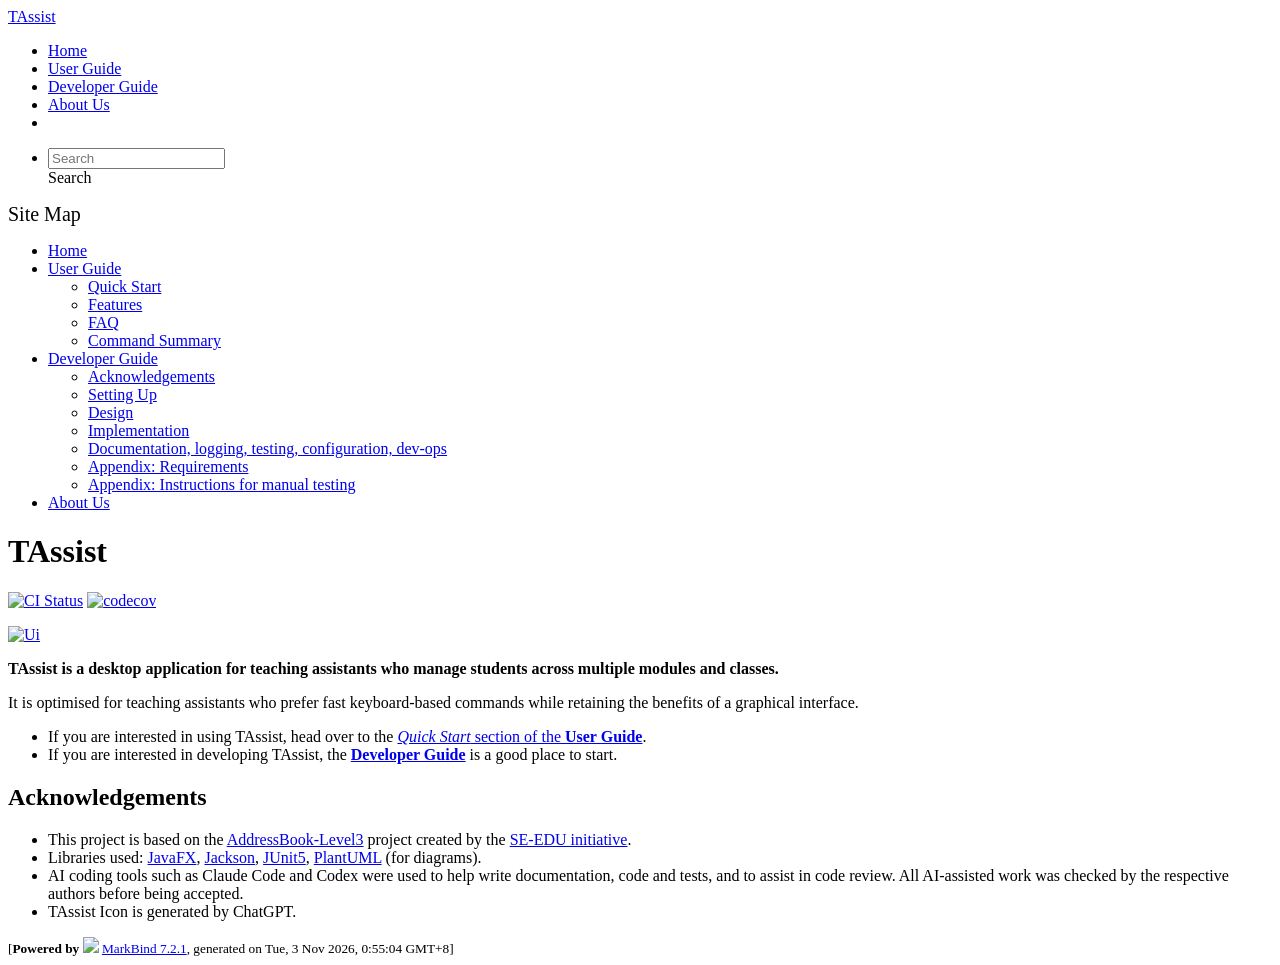
==== index.html @ a8a6c5e9 "deploy: d05c8b8fe67db46510d387902e78dcae1d3483de" ====
<!DOCTYPE html>
<html data-dark-mode="false" data-code-theme="light">
<head>
    <script src="/tp/markbind/js/theme-manager.js"></script>
    <meta charset="utf-8">
    <meta http-equiv="X-UA-Compatible" content="IE=edge">
    <meta name="generator" content="MarkBind 7.2.1">
    <meta name="viewport" content="width=device-width, initial-scale=1"><title>TAssist</title> <link rel="stylesheet" href="/tp/markbind/css/bootstrap.min.css"> <link rel="stylesheet" href="/tp/markbind/fontawesome/css/all.min.css"> <link rel="stylesheet" href="/tp/markbind/glyphicons/css/bootstrap-glyphicons.min.css">
    
    
    <link rel="stylesheet" id="markbind-highlight-light" href="/tp/markbind/css/codeblock-light.min.css">
    <link rel="stylesheet" id="markbind-highlight-dark" href="/tp/markbind/css/codeblock-dark.min.css">
    <script src="/tp/markbind/js/code-theme.js"></script><link rel="stylesheet" href="/tp/markbind/css/markbind.min.css"><link rel="stylesheet" href="/tp/plugins/markbind-plugin-anchors/markbind-plugin-anchors.css"><link rel="stylesheet" href="/tp/plugins/markbind-plugin-tree/markbind-plugin-tree.css">
    
  <link rel="stylesheet" href="/tp/stylesheets/main.css">
<link rel="icon" href="/tp/images/tassist-icon-32.png"></head>
<script>
  const baseUrl = '/tp'
</script>
<body 
   
  data-code-theme="light">
<div id="app"><!--[--><header sticky><div data-v-94b60ff6><nav class="navbar navbar-expand-md d-print-none navbar-dark bg-dark" data-v-94b60ff6><div class="container-fluid" data-v-94b60ff6><div class="navbar-left" data-v-94b60ff6><!--[--><a href="/tp/index.html" title="Home" class="navbar-brand">TAssist</a><!--]--></div><div class="navbar-default" data-v-94b60ff6><ul class="navbar-nav me-auto mt-2 mt-lg-0" data-v-94b60ff6><!--[--> <li><a href="/tp/index.html" class="nav-link">Home</a></li> <li><a href="/tp/UserGuide.html" class="nav-link">User Guide</a></li> <li><a href="/tp/DeveloperGuide.html" class="nav-link">Developer Guide</a></li> <li><a href="/tp/AboutUs.html" class="nav-link">About Us</a></li> <li><a href="https://github.com/AY2627S1-CS2103-F10-2/tp" target="_blank" class="nav-link"><span><span aria-hidden="true" class="fab fa-github"></span></span></a></li> <!--]--></ul></div><div class="navbar-right" data-v-94b60ff6><ul class="navbar-nav" data-v-94b60ff6><!--[--><li><form class="navbar-form"><div style="position:relative;" class="dropdown" data-v-103d5c4e><!--[--><input value="" data-bs-toggle="dropdown" type="text" class="form-control" placeholder="Search" autocomplete="off" data-v-103d5c4e><div class="form-control placeholder-div-hidden" data-v-103d5c4e>Search</div><!--]--><ul class="dropdown-menu search-dropdown-menu dropdown-menu-hidden dropdown-menu-end" data-v-103d5c4e><!--[--><!--]--></ul></div></form></li><!--]--></ul><!----></div></div></nav><div style="display:none;" class="lower-navbar-container" data-v-94b60ff6><!--[--><!----><!----><!--]--></div></div></header> <div id="flex-body"><nav id="site-nav" data-v-6b1b63d2><!--[--><div class="site-nav-top"><div class="fw-bold mb-2" style="font-size:1.25rem;">Site Map</div></div> <div class="nav-component slim-scroll"><div class="site-nav-root"><!--[--><ul class="site-nav-list site-nav-list-root" data-v-6b1b63d2><!--[--><li><div class="site-nav-default-list-item site-nav-list-item-0" onclick="handleSiteNavClick(this)"><a href="/tp/index.html">Home</a></div></li> <li><div class="site-nav-default-list-item site-nav-list-item-0" onclick="handleSiteNavClick(this)"><a href="/tp/UserGuide.html">User Guide</a> <div class="site-nav-dropdown-btn-container"><i class="site-nav-dropdown-btn-icon site-nav-rotate-icon" onclick="handleSiteNavClick(this.parentNode.parentNode, false); event.stopPropagation();"><span class="glyphicon glyphicon-menu-down" aria-hidden="true"></span></i></div></div><ul class="site-nav-dropdown-container site-nav-dropdown-container-open site-nav-list"><li><div class="site-nav-default-list-item site-nav-list-item-1" onclick="handleSiteNavClick(this)"><a href="/tp/UserGuide.html#quick-start">Quick Start</a></div></li> <li><div class="site-nav-default-list-item site-nav-list-item-1" onclick="handleSiteNavClick(this)"><a href="/tp/UserGuide.html#features">Features</a></div></li> <li><div class="site-nav-default-list-item site-nav-list-item-1" onclick="handleSiteNavClick(this)"><a href="/tp/UserGuide.html#faq">FAQ</a></div></li> <li><div class="site-nav-default-list-item site-nav-list-item-1" onclick="handleSiteNavClick(this)"><a href="/tp/UserGuide.html#command-summary">Command Summary</a></div></li></ul></li> <li><div class="site-nav-default-list-item site-nav-list-item-0" onclick="handleSiteNavClick(this)"><a href="/tp/DeveloperGuide.html">Developer Guide</a> <div class="site-nav-dropdown-btn-container"><i class="site-nav-dropdown-btn-icon site-nav-rotate-icon" onclick="handleSiteNavClick(this.parentNode.parentNode, false); event.stopPropagation();"><span class="glyphicon glyphicon-menu-down" aria-hidden="true"></span></i></div></div><ul class="site-nav-dropdown-container site-nav-dropdown-container-open site-nav-list"><li><div class="site-nav-default-list-item site-nav-list-item-1" onclick="handleSiteNavClick(this)"><a href="/tp/DeveloperGuide.html#acknowledgements">Acknowledgements</a></div></li> <li><div class="site-nav-default-list-item site-nav-list-item-1" onclick="handleSiteNavClick(this)"><a href="/tp/DeveloperGuide.html#setting-up-getting-started">Setting Up</a></div></li> <li><div class="site-nav-default-list-item site-nav-list-item-1" onclick="handleSiteNavClick(this)"><a href="/tp/DeveloperGuide.html#design">Design</a></div></li> <li><div class="site-nav-default-list-item site-nav-list-item-1" onclick="handleSiteNavClick(this)"><a href="/tp/DeveloperGuide.html#implementation">Implementation</a></div></li> <li><div class="site-nav-default-list-item site-nav-list-item-1" onclick="handleSiteNavClick(this)"><a href="/tp/DeveloperGuide.html#documentation-logging-testing-configuration-dev-ops">Documentation, logging, testing, configuration, dev-ops</a></div></li> <li><div class="site-nav-default-list-item site-nav-list-item-1" onclick="handleSiteNavClick(this)"><a href="/tp/DeveloperGuide.html#appendix-requirements">Appendix: Requirements</a></div></li> <li><div class="site-nav-default-list-item site-nav-list-item-1" onclick="handleSiteNavClick(this)"><a href="/tp/DeveloperGuide.html#appendix-instructions-for-manual-testing">Appendix: Instructions for manual testing</a></div></li></ul></li> <li><div class="site-nav-default-list-item site-nav-list-item-0" onclick="handleSiteNavClick(this)"><a href="/tp/AboutUs.html">About Us</a></div></li><!--]--><!--v-if--></ul><!--]--></div></div><!--]--><!--v-if--></nav> <div id="content-wrapper"><h1 id="tassist">TAssist<a class="fa fa-anchor" href="#tassist" onclick="event.stopPropagation()"></a></h1> <p><a href="https://github.com/AY2627S1-CS2103-F10-2/tp/actions/workflows/gradle.yml"><img src="https://github.com/AY2627S1-CS2103-F10-2/tp/actions/workflows/gradle.yml/badge.svg" alt="CI Status" class="img-fluid"></a> <a href="https://codecov.io/gh/AY2627S1-CS2103-F10-2/tp"><img src="https://codecov.io/gh/AY2627S1-CS2103-F10-2/tp/branch/master/graph/badge.svg" alt="codecov" class="img-fluid"></a></p> <p><a href="/tp/images/Ui.png" target="_self"><img src="/tp/images/Ui.png" alt="Ui" class="img-fluid"></a></p> <p><strong>TAssist is a desktop application for teaching assistants who manage students across multiple modules and classes.</strong></p> <p>It is optimised for teaching assistants who prefer fast keyboard-based commands while retaining the benefits of a graphical interface.</p> <ul><li>If you are interested in using TAssist, head over to the <a href="/tp/UserGuide.html#quick-start"><em>Quick Start</em> section of the <strong>User Guide</strong></a>.</li> <li>If you are interested in developing TAssist, the <a href="/tp/DeveloperGuide.html"><strong>Developer Guide</strong></a> is a good place to start.</li></ul> <h2 id="acknowledgements">Acknowledgements<a class="fa fa-anchor" href="#acknowledgements" onclick="event.stopPropagation()"></a></h2> <ul><li>This project is based on the <a href="https://github.com/NUS-CS2103-AY2627-S1/tp">AddressBook-Level3</a> project created by the <a href="https://se-education.org">SE-EDU initiative</a>.</li> <li>Libraries used: <a href="https://openjfx.io/">JavaFX</a>, <a href="https://github.com/fasterxml/jackson">Jackson</a>, <a href="https://junit.org/">JUnit5</a>, <a href="https://plantuml.com/">PlantUML</a> (for diagrams).</li> <li>AI coding tools such as Claude Code and Codex were used to help write documentation, code and tests, and to assist in code review. All AI-assisted work was checked by the respective authors before being accepted.</li> <li>TAssist Icon is generated by ChatGPT.</li></ul></div> <nav id="page-nav" data-v-6b1b63d2><!--[--><div class="nav-component slim-scroll"></div><!--]--><!--v-if--></nav> <div class="scroll-top-button fa-lg d-print-none" style="display:none;bottom:2%;right:2%;position:fixed;" aria-hidden="true"><!--[--><i class="fas fa-arrow-circle-up"></i><!--]--></div></div> <footer><div class="text-center"><small>[<span><strong>Powered by</strong></span> <img src="https://markbind.org/favicon.ico" width="30"> <a href="https://markbind.org/">MarkBind 7.2.1</a>, generated on Tue, 3 Nov 2026, 0:55:04 GMT+8]</small></div></footer><!--]--></div>
</body><script src="/tp/markbind/js/bootstrap-utility.min.js"></script>
<script src="/tp/markbind/js/polyfill.min.js"></script>
<script src="/tp/markbind/js/vue.global.prod.min.js"></script>
<script src="/tp/markbind/js/markbind.min.js"></script>
<script src="index.page-vue-render.js"></script>
<script>
  MarkBind.setupWithSearch()
</script>
</html>
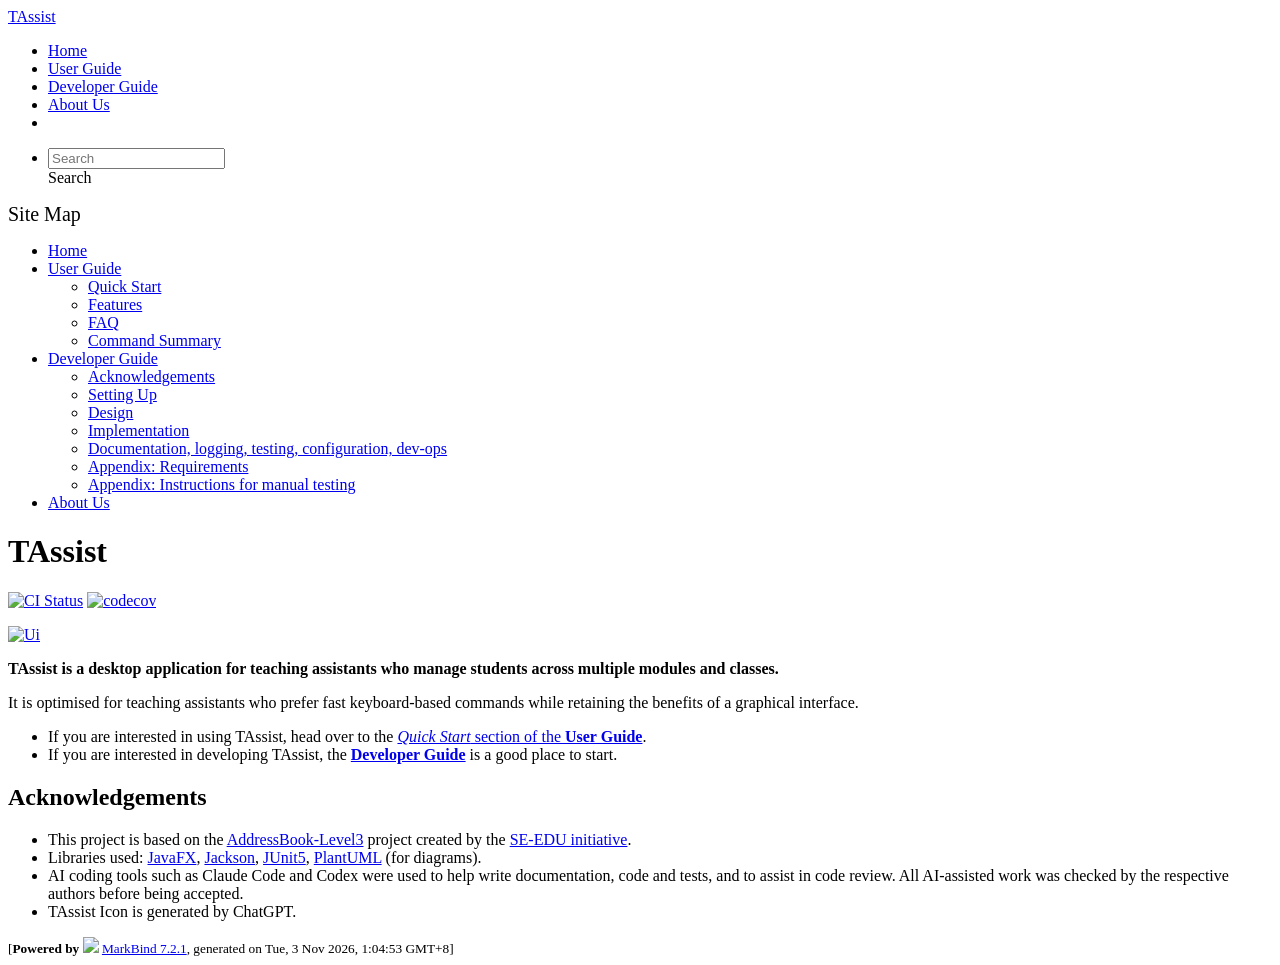
==== commit dacf98b6: "deploy: 1bea2f5e3fdd7c5f6c19282a946abce876b1509f" ====
--- a/index.html
+++ b/index.html
@@ -20,7 +20,7 @@
 <body 
    
   data-code-theme="light">
-<div id="app"><!--[--><header sticky><div data-v-94b60ff6><nav class="navbar navbar-expand-md d-print-none navbar-dark bg-dark" data-v-94b60ff6><div class="container-fluid" data-v-94b60ff6><div class="navbar-left" data-v-94b60ff6><!--[--><a href="/tp/index.html" title="Home" class="navbar-brand">TAssist</a><!--]--></div><div class="navbar-default" data-v-94b60ff6><ul class="navbar-nav me-auto mt-2 mt-lg-0" data-v-94b60ff6><!--[--> <li><a href="/tp/index.html" class="nav-link">Home</a></li> <li><a href="/tp/UserGuide.html" class="nav-link">User Guide</a></li> <li><a href="/tp/DeveloperGuide.html" class="nav-link">Developer Guide</a></li> <li><a href="/tp/AboutUs.html" class="nav-link">About Us</a></li> <li><a href="https://github.com/AY2627S1-CS2103-F10-2/tp" target="_blank" class="nav-link"><span><span aria-hidden="true" class="fab fa-github"></span></span></a></li> <!--]--></ul></div><div class="navbar-right" data-v-94b60ff6><ul class="navbar-nav" data-v-94b60ff6><!--[--><li><form class="navbar-form"><div style="position:relative;" class="dropdown" data-v-103d5c4e><!--[--><input value="" data-bs-toggle="dropdown" type="text" class="form-control" placeholder="Search" autocomplete="off" data-v-103d5c4e><div class="form-control placeholder-div-hidden" data-v-103d5c4e>Search</div><!--]--><ul class="dropdown-menu search-dropdown-menu dropdown-menu-hidden dropdown-menu-end" data-v-103d5c4e><!--[--><!--]--></ul></div></form></li><!--]--></ul><!----></div></div></nav><div style="display:none;" class="lower-navbar-container" data-v-94b60ff6><!--[--><!----><!----><!--]--></div></div></header> <div id="flex-body"><nav id="site-nav" data-v-6b1b63d2><!--[--><div class="site-nav-top"><div class="fw-bold mb-2" style="font-size:1.25rem;">Site Map</div></div> <div class="nav-component slim-scroll"><div class="site-nav-root"><!--[--><ul class="site-nav-list site-nav-list-root" data-v-6b1b63d2><!--[--><li><div class="site-nav-default-list-item site-nav-list-item-0" onclick="handleSiteNavClick(this)"><a href="/tp/index.html">Home</a></div></li> <li><div class="site-nav-default-list-item site-nav-list-item-0" onclick="handleSiteNavClick(this)"><a href="/tp/UserGuide.html">User Guide</a> <div class="site-nav-dropdown-btn-container"><i class="site-nav-dropdown-btn-icon site-nav-rotate-icon" onclick="handleSiteNavClick(this.parentNode.parentNode, false); event.stopPropagation();"><span class="glyphicon glyphicon-menu-down" aria-hidden="true"></span></i></div></div><ul class="site-nav-dropdown-container site-nav-dropdown-container-open site-nav-list"><li><div class="site-nav-default-list-item site-nav-list-item-1" onclick="handleSiteNavClick(this)"><a href="/tp/UserGuide.html#quick-start">Quick Start</a></div></li> <li><div class="site-nav-default-list-item site-nav-list-item-1" onclick="handleSiteNavClick(this)"><a href="/tp/UserGuide.html#features">Features</a></div></li> <li><div class="site-nav-default-list-item site-nav-list-item-1" onclick="handleSiteNavClick(this)"><a href="/tp/UserGuide.html#faq">FAQ</a></div></li> <li><div class="site-nav-default-list-item site-nav-list-item-1" onclick="handleSiteNavClick(this)"><a href="/tp/UserGuide.html#command-summary">Command Summary</a></div></li></ul></li> <li><div class="site-nav-default-list-item site-nav-list-item-0" onclick="handleSiteNavClick(this)"><a href="/tp/DeveloperGuide.html">Developer Guide</a> <div class="site-nav-dropdown-btn-container"><i class="site-nav-dropdown-btn-icon site-nav-rotate-icon" onclick="handleSiteNavClick(this.parentNode.parentNode, false); event.stopPropagation();"><span class="glyphicon glyphicon-menu-down" aria-hidden="true"></span></i></div></div><ul class="site-nav-dropdown-container site-nav-dropdown-container-open site-nav-list"><li><div class="site-nav-default-list-item site-nav-list-item-1" onclick="handleSiteNavClick(this)"><a href="/tp/DeveloperGuide.html#acknowledgements">Acknowledgements</a></div></li> <li><div class="site-nav-default-list-item site-nav-list-item-1" onclick="handleSiteNavClick(this)"><a href="/tp/DeveloperGuide.html#setting-up-getting-started">Setting Up</a></div></li> <li><div class="site-nav-default-list-item site-nav-list-item-1" onclick="handleSiteNavClick(this)"><a href="/tp/DeveloperGuide.html#design">Design</a></div></li> <li><div class="site-nav-default-list-item site-nav-list-item-1" onclick="handleSiteNavClick(this)"><a href="/tp/DeveloperGuide.html#implementation">Implementation</a></div></li> <li><div class="site-nav-default-list-item site-nav-list-item-1" onclick="handleSiteNavClick(this)"><a href="/tp/DeveloperGuide.html#documentation-logging-testing-configuration-dev-ops">Documentation, logging, testing, configuration, dev-ops</a></div></li> <li><div class="site-nav-default-list-item site-nav-list-item-1" onclick="handleSiteNavClick(this)"><a href="/tp/DeveloperGuide.html#appendix-requirements">Appendix: Requirements</a></div></li> <li><div class="site-nav-default-list-item site-nav-list-item-1" onclick="handleSiteNavClick(this)"><a href="/tp/DeveloperGuide.html#appendix-instructions-for-manual-testing">Appendix: Instructions for manual testing</a></div></li></ul></li> <li><div class="site-nav-default-list-item site-nav-list-item-0" onclick="handleSiteNavClick(this)"><a href="/tp/AboutUs.html">About Us</a></div></li><!--]--><!--v-if--></ul><!--]--></div></div><!--]--><!--v-if--></nav> <div id="content-wrapper"><h1 id="tassist">TAssist<a class="fa fa-anchor" href="#tassist" onclick="event.stopPropagation()"></a></h1> <p><a href="https://github.com/AY2627S1-CS2103-F10-2/tp/actions/workflows/gradle.yml"><img src="https://github.com/AY2627S1-CS2103-F10-2/tp/actions/workflows/gradle.yml/badge.svg" alt="CI Status" class="img-fluid"></a> <a href="https://codecov.io/gh/AY2627S1-CS2103-F10-2/tp"><img src="https://codecov.io/gh/AY2627S1-CS2103-F10-2/tp/branch/master/graph/badge.svg" alt="codecov" class="img-fluid"></a></p> <p><a href="/tp/images/Ui.png" target="_self"><img src="/tp/images/Ui.png" alt="Ui" class="img-fluid"></a></p> <p><strong>TAssist is a desktop application for teaching assistants who manage students across multiple modules and classes.</strong></p> <p>It is optimised for teaching assistants who prefer fast keyboard-based commands while retaining the benefits of a graphical interface.</p> <ul><li>If you are interested in using TAssist, head over to the <a href="/tp/UserGuide.html#quick-start"><em>Quick Start</em> section of the <strong>User Guide</strong></a>.</li> <li>If you are interested in developing TAssist, the <a href="/tp/DeveloperGuide.html"><strong>Developer Guide</strong></a> is a good place to start.</li></ul> <h2 id="acknowledgements">Acknowledgements<a class="fa fa-anchor" href="#acknowledgements" onclick="event.stopPropagation()"></a></h2> <ul><li>This project is based on the <a href="https://github.com/NUS-CS2103-AY2627-S1/tp">AddressBook-Level3</a> project created by the <a href="https://se-education.org">SE-EDU initiative</a>.</li> <li>Libraries used: <a href="https://openjfx.io/">JavaFX</a>, <a href="https://github.com/fasterxml/jackson">Jackson</a>, <a href="https://junit.org/">JUnit5</a>, <a href="https://plantuml.com/">PlantUML</a> (for diagrams).</li> <li>AI coding tools such as Claude Code and Codex were used to help write documentation, code and tests, and to assist in code review. All AI-assisted work was checked by the respective authors before being accepted.</li> <li>TAssist Icon is generated by ChatGPT.</li></ul></div> <nav id="page-nav" data-v-6b1b63d2><!--[--><div class="nav-component slim-scroll"></div><!--]--><!--v-if--></nav> <div class="scroll-top-button fa-lg d-print-none" style="display:none;bottom:2%;right:2%;position:fixed;" aria-hidden="true"><!--[--><i class="fas fa-arrow-circle-up"></i><!--]--></div></div> <footer><div class="text-center"><small>[<span><strong>Powered by</strong></span> <img src="https://markbind.org/favicon.ico" width="30"> <a href="https://markbind.org/">MarkBind 7.2.1</a>, generated on Tue, 3 Nov 2026, 0:55:04 GMT+8]</small></div></footer><!--]--></div>
+<div id="app"><!--[--><header sticky><div data-v-94b60ff6><nav class="navbar navbar-expand-md d-print-none navbar-dark bg-dark" data-v-94b60ff6><div class="container-fluid" data-v-94b60ff6><div class="navbar-left" data-v-94b60ff6><!--[--><a href="/tp/index.html" title="Home" class="navbar-brand">TAssist</a><!--]--></div><div class="navbar-default" data-v-94b60ff6><ul class="navbar-nav me-auto mt-2 mt-lg-0" data-v-94b60ff6><!--[--> <li><a href="/tp/index.html" class="nav-link">Home</a></li> <li><a href="/tp/UserGuide.html" class="nav-link">User Guide</a></li> <li><a href="/tp/DeveloperGuide.html" class="nav-link">Developer Guide</a></li> <li><a href="/tp/AboutUs.html" class="nav-link">About Us</a></li> <li><a href="https://github.com/AY2627S1-CS2103-F10-2/tp" target="_blank" class="nav-link"><span><span aria-hidden="true" class="fab fa-github"></span></span></a></li> <!--]--></ul></div><div class="navbar-right" data-v-94b60ff6><ul class="navbar-nav" data-v-94b60ff6><!--[--><li><form class="navbar-form"><div style="position:relative;" class="dropdown" data-v-103d5c4e><!--[--><input value="" data-bs-toggle="dropdown" type="text" class="form-control" placeholder="Search" autocomplete="off" data-v-103d5c4e><div class="form-control placeholder-div-hidden" data-v-103d5c4e>Search</div><!--]--><ul class="dropdown-menu search-dropdown-menu dropdown-menu-hidden dropdown-menu-end" data-v-103d5c4e><!--[--><!--]--></ul></div></form></li><!--]--></ul><!----></div></div></nav><div style="display:none;" class="lower-navbar-container" data-v-94b60ff6><!--[--><!----><!----><!--]--></div></div></header> <div id="flex-body"><nav id="site-nav" data-v-6b1b63d2><!--[--><div class="site-nav-top"><div class="fw-bold mb-2" style="font-size:1.25rem;">Site Map</div></div> <div class="nav-component slim-scroll"><div class="site-nav-root"><!--[--><ul class="site-nav-list site-nav-list-root" data-v-6b1b63d2><!--[--><li><div class="site-nav-default-list-item site-nav-list-item-0" onclick="handleSiteNavClick(this)"><a href="/tp/index.html">Home</a></div></li> <li><div class="site-nav-default-list-item site-nav-list-item-0" onclick="handleSiteNavClick(this)"><a href="/tp/UserGuide.html">User Guide</a> <div class="site-nav-dropdown-btn-container"><i class="site-nav-dropdown-btn-icon site-nav-rotate-icon" onclick="handleSiteNavClick(this.parentNode.parentNode, false); event.stopPropagation();"><span class="glyphicon glyphicon-menu-down" aria-hidden="true"></span></i></div></div><ul class="site-nav-dropdown-container site-nav-dropdown-container-open site-nav-list"><li><div class="site-nav-default-list-item site-nav-list-item-1" onclick="handleSiteNavClick(this)"><a href="/tp/UserGuide.html#quick-start">Quick Start</a></div></li> <li><div class="site-nav-default-list-item site-nav-list-item-1" onclick="handleSiteNavClick(this)"><a href="/tp/UserGuide.html#features">Features</a></div></li> <li><div class="site-nav-default-list-item site-nav-list-item-1" onclick="handleSiteNavClick(this)"><a href="/tp/UserGuide.html#faq">FAQ</a></div></li> <li><div class="site-nav-default-list-item site-nav-list-item-1" onclick="handleSiteNavClick(this)"><a href="/tp/UserGuide.html#command-summary">Command Summary</a></div></li></ul></li> <li><div class="site-nav-default-list-item site-nav-list-item-0" onclick="handleSiteNavClick(this)"><a href="/tp/DeveloperGuide.html">Developer Guide</a> <div class="site-nav-dropdown-btn-container"><i class="site-nav-dropdown-btn-icon site-nav-rotate-icon" onclick="handleSiteNavClick(this.parentNode.parentNode, false); event.stopPropagation();"><span class="glyphicon glyphicon-menu-down" aria-hidden="true"></span></i></div></div><ul class="site-nav-dropdown-container site-nav-dropdown-container-open site-nav-list"><li><div class="site-nav-default-list-item site-nav-list-item-1" onclick="handleSiteNavClick(this)"><a href="/tp/DeveloperGuide.html#acknowledgements">Acknowledgements</a></div></li> <li><div class="site-nav-default-list-item site-nav-list-item-1" onclick="handleSiteNavClick(this)"><a href="/tp/DeveloperGuide.html#setting-up-getting-started">Setting Up</a></div></li> <li><div class="site-nav-default-list-item site-nav-list-item-1" onclick="handleSiteNavClick(this)"><a href="/tp/DeveloperGuide.html#design">Design</a></div></li> <li><div class="site-nav-default-list-item site-nav-list-item-1" onclick="handleSiteNavClick(this)"><a href="/tp/DeveloperGuide.html#implementation">Implementation</a></div></li> <li><div class="site-nav-default-list-item site-nav-list-item-1" onclick="handleSiteNavClick(this)"><a href="/tp/DeveloperGuide.html#documentation-logging-testing-configuration-dev-ops">Documentation, logging, testing, configuration, dev-ops</a></div></li> <li><div class="site-nav-default-list-item site-nav-list-item-1" onclick="handleSiteNavClick(this)"><a href="/tp/DeveloperGuide.html#appendix-requirements">Appendix: Requirements</a></div></li> <li><div class="site-nav-default-list-item site-nav-list-item-1" onclick="handleSiteNavClick(this)"><a href="/tp/DeveloperGuide.html#appendix-instructions-for-manual-testing">Appendix: Instructions for manual testing</a></div></li></ul></li> <li><div class="site-nav-default-list-item site-nav-list-item-0" onclick="handleSiteNavClick(this)"><a href="/tp/AboutUs.html">About Us</a></div></li><!--]--><!--v-if--></ul><!--]--></div></div><!--]--><!--v-if--></nav> <div id="content-wrapper"><h1 id="tassist">TAssist<a class="fa fa-anchor" href="#tassist" onclick="event.stopPropagation()"></a></h1> <p><a href="https://github.com/AY2627S1-CS2103-F10-2/tp/actions/workflows/gradle.yml"><img src="https://github.com/AY2627S1-CS2103-F10-2/tp/actions/workflows/gradle.yml/badge.svg" alt="CI Status" class="img-fluid"></a> <a href="https://codecov.io/gh/AY2627S1-CS2103-F10-2/tp"><img src="https://codecov.io/gh/AY2627S1-CS2103-F10-2/tp/branch/master/graph/badge.svg" alt="codecov" class="img-fluid"></a></p> <p><a href="/tp/images/Ui.png" target="_self"><img src="/tp/images/Ui.png" alt="Ui" class="img-fluid"></a></p> <p><strong>TAssist is a desktop application for teaching assistants who manage students across multiple modules and classes.</strong></p> <p>It is optimised for teaching assistants who prefer fast keyboard-based commands while retaining the benefits of a graphical interface.</p> <ul><li>If you are interested in using TAssist, head over to the <a href="/tp/UserGuide.html#quick-start"><em>Quick Start</em> section of the <strong>User Guide</strong></a>.</li> <li>If you are interested in developing TAssist, the <a href="/tp/DeveloperGuide.html"><strong>Developer Guide</strong></a> is a good place to start.</li></ul> <h2 id="acknowledgements">Acknowledgements<a class="fa fa-anchor" href="#acknowledgements" onclick="event.stopPropagation()"></a></h2> <ul><li>This project is based on the <a href="https://github.com/NUS-CS2103-AY2627-S1/tp">AddressBook-Level3</a> project created by the <a href="https://se-education.org">SE-EDU initiative</a>.</li> <li>Libraries used: <a href="https://openjfx.io/">JavaFX</a>, <a href="https://github.com/fasterxml/jackson">Jackson</a>, <a href="https://junit.org/">JUnit5</a>, <a href="https://plantuml.com/">PlantUML</a> (for diagrams).</li> <li>AI coding tools such as Claude Code and Codex were used to help write documentation, code and tests, and to assist in code review. All AI-assisted work was checked by the respective authors before being accepted.</li> <li>TAssist Icon is generated by ChatGPT.</li></ul></div> <nav id="page-nav" data-v-6b1b63d2><!--[--><div class="nav-component slim-scroll"></div><!--]--><!--v-if--></nav> <div class="scroll-top-button fa-lg d-print-none" style="display:none;bottom:2%;right:2%;position:fixed;" aria-hidden="true"><!--[--><i class="fas fa-arrow-circle-up"></i><!--]--></div></div> <footer><div class="text-center"><small>[<span><strong>Powered by</strong></span> <img src="https://markbind.org/favicon.ico" width="30"> <a href="https://markbind.org/">MarkBind 7.2.1</a>, generated on Tue, 3 Nov 2026, 1:04:53 GMT+8]</small></div></footer><!--]--></div>
 </body><script src="/tp/markbind/js/bootstrap-utility.min.js"></script>
 <script src="/tp/markbind/js/polyfill.min.js"></script>
 <script src="/tp/markbind/js/vue.global.prod.min.js"></script>
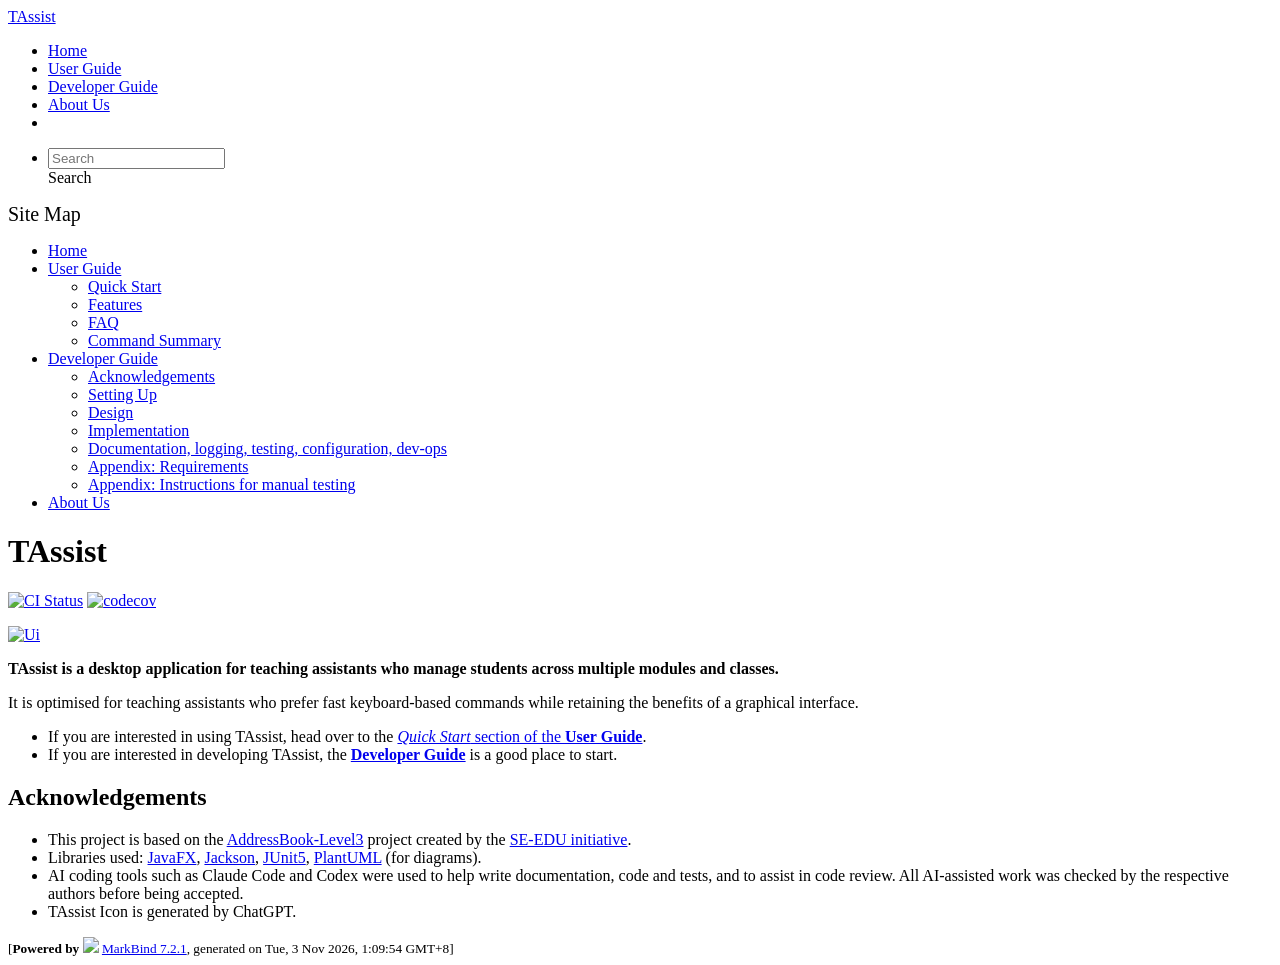
==== commit 0de4232a: "deploy: 939eca5719dff17a5dae9b7774f801602f9cd55b" ====
--- a/index.html
+++ b/index.html
@@ -20,7 +20,7 @@
 <body 
    
   data-code-theme="light">
-<div id="app"><!--[--><header sticky><div data-v-94b60ff6><nav class="navbar navbar-expand-md d-print-none navbar-dark bg-dark" data-v-94b60ff6><div class="container-fluid" data-v-94b60ff6><div class="navbar-left" data-v-94b60ff6><!--[--><a href="/tp/index.html" title="Home" class="navbar-brand">TAssist</a><!--]--></div><div class="navbar-default" data-v-94b60ff6><ul class="navbar-nav me-auto mt-2 mt-lg-0" data-v-94b60ff6><!--[--> <li><a href="/tp/index.html" class="nav-link">Home</a></li> <li><a href="/tp/UserGuide.html" class="nav-link">User Guide</a></li> <li><a href="/tp/DeveloperGuide.html" class="nav-link">Developer Guide</a></li> <li><a href="/tp/AboutUs.html" class="nav-link">About Us</a></li> <li><a href="https://github.com/AY2627S1-CS2103-F10-2/tp" target="_blank" class="nav-link"><span><span aria-hidden="true" class="fab fa-github"></span></span></a></li> <!--]--></ul></div><div class="navbar-right" data-v-94b60ff6><ul class="navbar-nav" data-v-94b60ff6><!--[--><li><form class="navbar-form"><div style="position:relative;" class="dropdown" data-v-103d5c4e><!--[--><input value="" data-bs-toggle="dropdown" type="text" class="form-control" placeholder="Search" autocomplete="off" data-v-103d5c4e><div class="form-control placeholder-div-hidden" data-v-103d5c4e>Search</div><!--]--><ul class="dropdown-menu search-dropdown-menu dropdown-menu-hidden dropdown-menu-end" data-v-103d5c4e><!--[--><!--]--></ul></div></form></li><!--]--></ul><!----></div></div></nav><div style="display:none;" class="lower-navbar-container" data-v-94b60ff6><!--[--><!----><!----><!--]--></div></div></header> <div id="flex-body"><nav id="site-nav" data-v-6b1b63d2><!--[--><div class="site-nav-top"><div class="fw-bold mb-2" style="font-size:1.25rem;">Site Map</div></div> <div class="nav-component slim-scroll"><div class="site-nav-root"><!--[--><ul class="site-nav-list site-nav-list-root" data-v-6b1b63d2><!--[--><li><div class="site-nav-default-list-item site-nav-list-item-0" onclick="handleSiteNavClick(this)"><a href="/tp/index.html">Home</a></div></li> <li><div class="site-nav-default-list-item site-nav-list-item-0" onclick="handleSiteNavClick(this)"><a href="/tp/UserGuide.html">User Guide</a> <div class="site-nav-dropdown-btn-container"><i class="site-nav-dropdown-btn-icon site-nav-rotate-icon" onclick="handleSiteNavClick(this.parentNode.parentNode, false); event.stopPropagation();"><span class="glyphicon glyphicon-menu-down" aria-hidden="true"></span></i></div></div><ul class="site-nav-dropdown-container site-nav-dropdown-container-open site-nav-list"><li><div class="site-nav-default-list-item site-nav-list-item-1" onclick="handleSiteNavClick(this)"><a href="/tp/UserGuide.html#quick-start">Quick Start</a></div></li> <li><div class="site-nav-default-list-item site-nav-list-item-1" onclick="handleSiteNavClick(this)"><a href="/tp/UserGuide.html#features">Features</a></div></li> <li><div class="site-nav-default-list-item site-nav-list-item-1" onclick="handleSiteNavClick(this)"><a href="/tp/UserGuide.html#faq">FAQ</a></div></li> <li><div class="site-nav-default-list-item site-nav-list-item-1" onclick="handleSiteNavClick(this)"><a href="/tp/UserGuide.html#command-summary">Command Summary</a></div></li></ul></li> <li><div class="site-nav-default-list-item site-nav-list-item-0" onclick="handleSiteNavClick(this)"><a href="/tp/DeveloperGuide.html">Developer Guide</a> <div class="site-nav-dropdown-btn-container"><i class="site-nav-dropdown-btn-icon site-nav-rotate-icon" onclick="handleSiteNavClick(this.parentNode.parentNode, false); event.stopPropagation();"><span class="glyphicon glyphicon-menu-down" aria-hidden="true"></span></i></div></div><ul class="site-nav-dropdown-container site-nav-dropdown-container-open site-nav-list"><li><div class="site-nav-default-list-item site-nav-list-item-1" onclick="handleSiteNavClick(this)"><a href="/tp/DeveloperGuide.html#acknowledgements">Acknowledgements</a></div></li> <li><div class="site-nav-default-list-item site-nav-list-item-1" onclick="handleSiteNavClick(this)"><a href="/tp/DeveloperGuide.html#setting-up-getting-started">Setting Up</a></div></li> <li><div class="site-nav-default-list-item site-nav-list-item-1" onclick="handleSiteNavClick(this)"><a href="/tp/DeveloperGuide.html#design">Design</a></div></li> <li><div class="site-nav-default-list-item site-nav-list-item-1" onclick="handleSiteNavClick(this)"><a href="/tp/DeveloperGuide.html#implementation">Implementation</a></div></li> <li><div class="site-nav-default-list-item site-nav-list-item-1" onclick="handleSiteNavClick(this)"><a href="/tp/DeveloperGuide.html#documentation-logging-testing-configuration-dev-ops">Documentation, logging, testing, configuration, dev-ops</a></div></li> <li><div class="site-nav-default-list-item site-nav-list-item-1" onclick="handleSiteNavClick(this)"><a href="/tp/DeveloperGuide.html#appendix-requirements">Appendix: Requirements</a></div></li> <li><div class="site-nav-default-list-item site-nav-list-item-1" onclick="handleSiteNavClick(this)"><a href="/tp/DeveloperGuide.html#appendix-instructions-for-manual-testing">Appendix: Instructions for manual testing</a></div></li></ul></li> <li><div class="site-nav-default-list-item site-nav-list-item-0" onclick="handleSiteNavClick(this)"><a href="/tp/AboutUs.html">About Us</a></div></li><!--]--><!--v-if--></ul><!--]--></div></div><!--]--><!--v-if--></nav> <div id="content-wrapper"><h1 id="tassist">TAssist<a class="fa fa-anchor" href="#tassist" onclick="event.stopPropagation()"></a></h1> <p><a href="https://github.com/AY2627S1-CS2103-F10-2/tp/actions/workflows/gradle.yml"><img src="https://github.com/AY2627S1-CS2103-F10-2/tp/actions/workflows/gradle.yml/badge.svg" alt="CI Status" class="img-fluid"></a> <a href="https://codecov.io/gh/AY2627S1-CS2103-F10-2/tp"><img src="https://codecov.io/gh/AY2627S1-CS2103-F10-2/tp/branch/master/graph/badge.svg" alt="codecov" class="img-fluid"></a></p> <p><a href="/tp/images/Ui.png" target="_self"><img src="/tp/images/Ui.png" alt="Ui" class="img-fluid"></a></p> <p><strong>TAssist is a desktop application for teaching assistants who manage students across multiple modules and classes.</strong></p> <p>It is optimised for teaching assistants who prefer fast keyboard-based commands while retaining the benefits of a graphical interface.</p> <ul><li>If you are interested in using TAssist, head over to the <a href="/tp/UserGuide.html#quick-start"><em>Quick Start</em> section of the <strong>User Guide</strong></a>.</li> <li>If you are interested in developing TAssist, the <a href="/tp/DeveloperGuide.html"><strong>Developer Guide</strong></a> is a good place to start.</li></ul> <h2 id="acknowledgements">Acknowledgements<a class="fa fa-anchor" href="#acknowledgements" onclick="event.stopPropagation()"></a></h2> <ul><li>This project is based on the <a href="https://github.com/NUS-CS2103-AY2627-S1/tp">AddressBook-Level3</a> project created by the <a href="https://se-education.org">SE-EDU initiative</a>.</li> <li>Libraries used: <a href="https://openjfx.io/">JavaFX</a>, <a href="https://github.com/fasterxml/jackson">Jackson</a>, <a href="https://junit.org/">JUnit5</a>, <a href="https://plantuml.com/">PlantUML</a> (for diagrams).</li> <li>AI coding tools such as Claude Code and Codex were used to help write documentation, code and tests, and to assist in code review. All AI-assisted work was checked by the respective authors before being accepted.</li> <li>TAssist Icon is generated by ChatGPT.</li></ul></div> <nav id="page-nav" data-v-6b1b63d2><!--[--><div class="nav-component slim-scroll"></div><!--]--><!--v-if--></nav> <div class="scroll-top-button fa-lg d-print-none" style="display:none;bottom:2%;right:2%;position:fixed;" aria-hidden="true"><!--[--><i class="fas fa-arrow-circle-up"></i><!--]--></div></div> <footer><div class="text-center"><small>[<span><strong>Powered by</strong></span> <img src="https://markbind.org/favicon.ico" width="30"> <a href="https://markbind.org/">MarkBind 7.2.1</a>, generated on Tue, 3 Nov 2026, 1:04:53 GMT+8]</small></div></footer><!--]--></div>
+<div id="app"><!--[--><header sticky><div data-v-94b60ff6><nav class="navbar navbar-expand-md d-print-none navbar-dark bg-dark" data-v-94b60ff6><div class="container-fluid" data-v-94b60ff6><div class="navbar-left" data-v-94b60ff6><!--[--><a href="/tp/index.html" title="Home" class="navbar-brand">TAssist</a><!--]--></div><div class="navbar-default" data-v-94b60ff6><ul class="navbar-nav me-auto mt-2 mt-lg-0" data-v-94b60ff6><!--[--> <li><a href="/tp/index.html" class="nav-link">Home</a></li> <li><a href="/tp/UserGuide.html" class="nav-link">User Guide</a></li> <li><a href="/tp/DeveloperGuide.html" class="nav-link">Developer Guide</a></li> <li><a href="/tp/AboutUs.html" class="nav-link">About Us</a></li> <li><a href="https://github.com/AY2627S1-CS2103-F10-2/tp" target="_blank" class="nav-link"><span><span aria-hidden="true" class="fab fa-github"></span></span></a></li> <!--]--></ul></div><div class="navbar-right" data-v-94b60ff6><ul class="navbar-nav" data-v-94b60ff6><!--[--><li><form class="navbar-form"><div style="position:relative;" class="dropdown" data-v-103d5c4e><!--[--><input value="" data-bs-toggle="dropdown" type="text" class="form-control" placeholder="Search" autocomplete="off" data-v-103d5c4e><div class="form-control placeholder-div-hidden" data-v-103d5c4e>Search</div><!--]--><ul class="dropdown-menu search-dropdown-menu dropdown-menu-hidden dropdown-menu-end" data-v-103d5c4e><!--[--><!--]--></ul></div></form></li><!--]--></ul><!----></div></div></nav><div style="display:none;" class="lower-navbar-container" data-v-94b60ff6><!--[--><!----><!----><!--]--></div></div></header> <div id="flex-body"><nav id="site-nav" data-v-6b1b63d2><!--[--><div class="site-nav-top"><div class="fw-bold mb-2" style="font-size:1.25rem;">Site Map</div></div> <div class="nav-component slim-scroll"><div class="site-nav-root"><!--[--><ul class="site-nav-list site-nav-list-root" data-v-6b1b63d2><!--[--><li><div class="site-nav-default-list-item site-nav-list-item-0" onclick="handleSiteNavClick(this)"><a href="/tp/index.html">Home</a></div></li> <li><div class="site-nav-default-list-item site-nav-list-item-0" onclick="handleSiteNavClick(this)"><a href="/tp/UserGuide.html">User Guide</a> <div class="site-nav-dropdown-btn-container"><i class="site-nav-dropdown-btn-icon site-nav-rotate-icon" onclick="handleSiteNavClick(this.parentNode.parentNode, false); event.stopPropagation();"><span class="glyphicon glyphicon-menu-down" aria-hidden="true"></span></i></div></div><ul class="site-nav-dropdown-container site-nav-dropdown-container-open site-nav-list"><li><div class="site-nav-default-list-item site-nav-list-item-1" onclick="handleSiteNavClick(this)"><a href="/tp/UserGuide.html#quick-start">Quick Start</a></div></li> <li><div class="site-nav-default-list-item site-nav-list-item-1" onclick="handleSiteNavClick(this)"><a href="/tp/UserGuide.html#features">Features</a></div></li> <li><div class="site-nav-default-list-item site-nav-list-item-1" onclick="handleSiteNavClick(this)"><a href="/tp/UserGuide.html#faq">FAQ</a></div></li> <li><div class="site-nav-default-list-item site-nav-list-item-1" onclick="handleSiteNavClick(this)"><a href="/tp/UserGuide.html#command-summary">Command Summary</a></div></li></ul></li> <li><div class="site-nav-default-list-item site-nav-list-item-0" onclick="handleSiteNavClick(this)"><a href="/tp/DeveloperGuide.html">Developer Guide</a> <div class="site-nav-dropdown-btn-container"><i class="site-nav-dropdown-btn-icon site-nav-rotate-icon" onclick="handleSiteNavClick(this.parentNode.parentNode, false); event.stopPropagation();"><span class="glyphicon glyphicon-menu-down" aria-hidden="true"></span></i></div></div><ul class="site-nav-dropdown-container site-nav-dropdown-container-open site-nav-list"><li><div class="site-nav-default-list-item site-nav-list-item-1" onclick="handleSiteNavClick(this)"><a href="/tp/DeveloperGuide.html#acknowledgements">Acknowledgements</a></div></li> <li><div class="site-nav-default-list-item site-nav-list-item-1" onclick="handleSiteNavClick(this)"><a href="/tp/DeveloperGuide.html#setting-up-getting-started">Setting Up</a></div></li> <li><div class="site-nav-default-list-item site-nav-list-item-1" onclick="handleSiteNavClick(this)"><a href="/tp/DeveloperGuide.html#design">Design</a></div></li> <li><div class="site-nav-default-list-item site-nav-list-item-1" onclick="handleSiteNavClick(this)"><a href="/tp/DeveloperGuide.html#implementation">Implementation</a></div></li> <li><div class="site-nav-default-list-item site-nav-list-item-1" onclick="handleSiteNavClick(this)"><a href="/tp/DeveloperGuide.html#documentation-logging-testing-configuration-dev-ops">Documentation, logging, testing, configuration, dev-ops</a></div></li> <li><div class="site-nav-default-list-item site-nav-list-item-1" onclick="handleSiteNavClick(this)"><a href="/tp/DeveloperGuide.html#appendix-requirements">Appendix: Requirements</a></div></li> <li><div class="site-nav-default-list-item site-nav-list-item-1" onclick="handleSiteNavClick(this)"><a href="/tp/DeveloperGuide.html#appendix-instructions-for-manual-testing">Appendix: Instructions for manual testing</a></div></li></ul></li> <li><div class="site-nav-default-list-item site-nav-list-item-0" onclick="handleSiteNavClick(this)"><a href="/tp/AboutUs.html">About Us</a></div></li><!--]--><!--v-if--></ul><!--]--></div></div><!--]--><!--v-if--></nav> <div id="content-wrapper"><h1 id="tassist">TAssist<a class="fa fa-anchor" href="#tassist" onclick="event.stopPropagation()"></a></h1> <p><a href="https://github.com/AY2627S1-CS2103-F10-2/tp/actions/workflows/gradle.yml"><img src="https://github.com/AY2627S1-CS2103-F10-2/tp/actions/workflows/gradle.yml/badge.svg" alt="CI Status" class="img-fluid"></a> <a href="https://codecov.io/gh/AY2627S1-CS2103-F10-2/tp"><img src="https://codecov.io/gh/AY2627S1-CS2103-F10-2/tp/branch/master/graph/badge.svg" alt="codecov" class="img-fluid"></a></p> <p><a href="/tp/images/Ui.png" target="_self"><img src="/tp/images/Ui.png" alt="Ui" class="img-fluid"></a></p> <p><strong>TAssist is a desktop application for teaching assistants who manage students across multiple modules and classes.</strong></p> <p>It is optimised for teaching assistants who prefer fast keyboard-based commands while retaining the benefits of a graphical interface.</p> <ul><li>If you are interested in using TAssist, head over to the <a href="/tp/UserGuide.html#quick-start"><em>Quick Start</em> section of the <strong>User Guide</strong></a>.</li> <li>If you are interested in developing TAssist, the <a href="/tp/DeveloperGuide.html"><strong>Developer Guide</strong></a> is a good place to start.</li></ul> <h2 id="acknowledgements">Acknowledgements<a class="fa fa-anchor" href="#acknowledgements" onclick="event.stopPropagation()"></a></h2> <ul><li>This project is based on the <a href="https://github.com/NUS-CS2103-AY2627-S1/tp">AddressBook-Level3</a> project created by the <a href="https://se-education.org">SE-EDU initiative</a>.</li> <li>Libraries used: <a href="https://openjfx.io/">JavaFX</a>, <a href="https://github.com/fasterxml/jackson">Jackson</a>, <a href="https://junit.org/">JUnit5</a>, <a href="https://plantuml.com/">PlantUML</a> (for diagrams).</li> <li>AI coding tools such as Claude Code and Codex were used to help write documentation, code and tests, and to assist in code review. All AI-assisted work was checked by the respective authors before being accepted.</li> <li>TAssist Icon is generated by ChatGPT.</li></ul></div> <nav id="page-nav" data-v-6b1b63d2><!--[--><div class="nav-component slim-scroll"></div><!--]--><!--v-if--></nav> <div class="scroll-top-button fa-lg d-print-none" style="display:none;bottom:2%;right:2%;position:fixed;" aria-hidden="true"><!--[--><i class="fas fa-arrow-circle-up"></i><!--]--></div></div> <footer><div class="text-center"><small>[<span><strong>Powered by</strong></span> <img src="https://markbind.org/favicon.ico" width="30"> <a href="https://markbind.org/">MarkBind 7.2.1</a>, generated on Tue, 3 Nov 2026, 1:09:54 GMT+8]</small></div></footer><!--]--></div>
 </body><script src="/tp/markbind/js/bootstrap-utility.min.js"></script>
 <script src="/tp/markbind/js/polyfill.min.js"></script>
 <script src="/tp/markbind/js/vue.global.prod.min.js"></script>
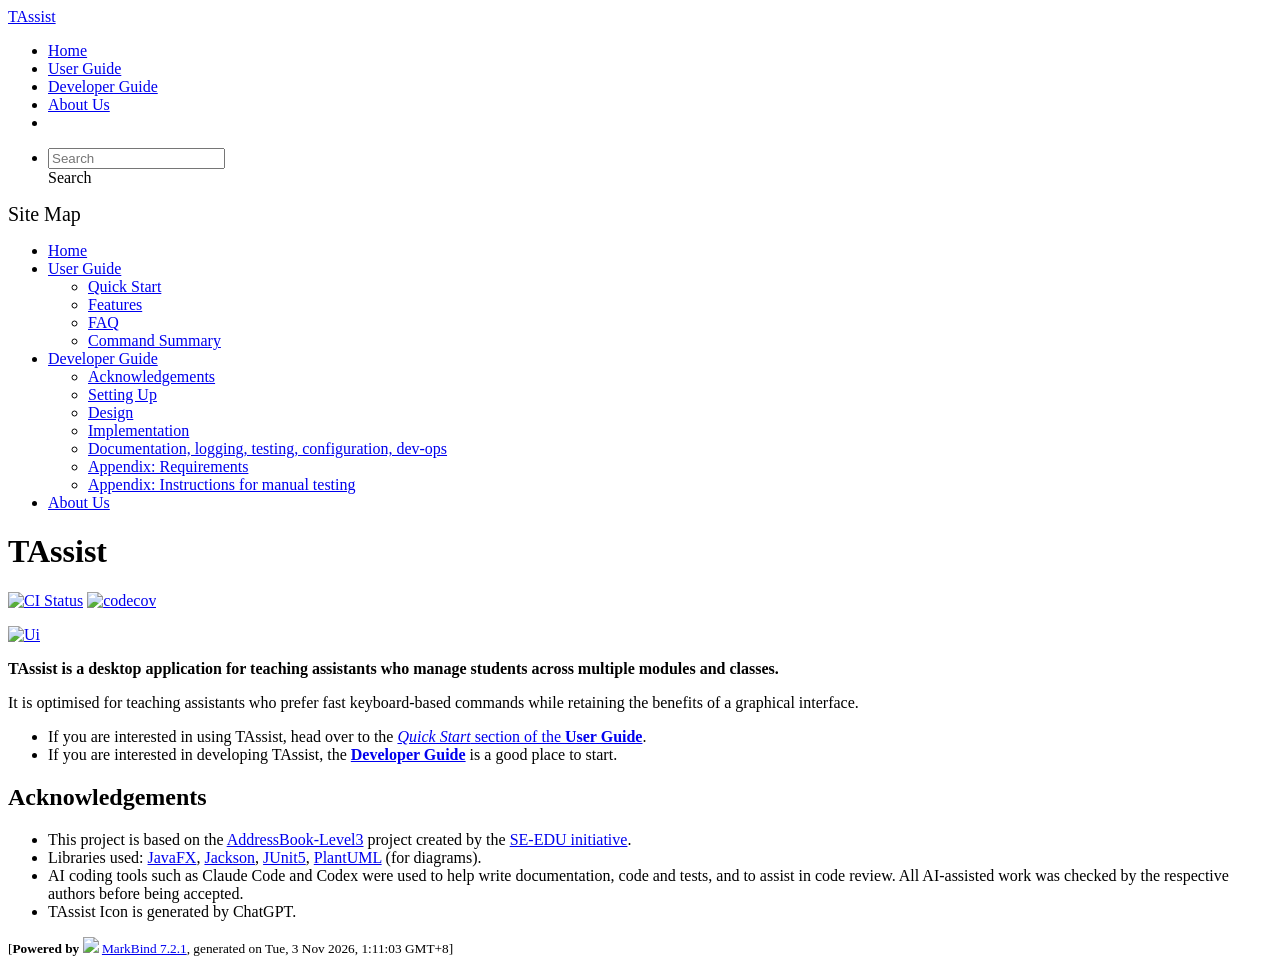
==== commit 650a1fdf: "deploy: 556d7be50cf7c9aa2842c7e7819985dd1be4eff1" ====
--- a/index.html
+++ b/index.html
@@ -20,7 +20,7 @@
 <body 
    
   data-code-theme="light">
-<div id="app"><!--[--><header sticky><div data-v-94b60ff6><nav class="navbar navbar-expand-md d-print-none navbar-dark bg-dark" data-v-94b60ff6><div class="container-fluid" data-v-94b60ff6><div class="navbar-left" data-v-94b60ff6><!--[--><a href="/tp/index.html" title="Home" class="navbar-brand">TAssist</a><!--]--></div><div class="navbar-default" data-v-94b60ff6><ul class="navbar-nav me-auto mt-2 mt-lg-0" data-v-94b60ff6><!--[--> <li><a href="/tp/index.html" class="nav-link">Home</a></li> <li><a href="/tp/UserGuide.html" class="nav-link">User Guide</a></li> <li><a href="/tp/DeveloperGuide.html" class="nav-link">Developer Guide</a></li> <li><a href="/tp/AboutUs.html" class="nav-link">About Us</a></li> <li><a href="https://github.com/AY2627S1-CS2103-F10-2/tp" target="_blank" class="nav-link"><span><span aria-hidden="true" class="fab fa-github"></span></span></a></li> <!--]--></ul></div><div class="navbar-right" data-v-94b60ff6><ul class="navbar-nav" data-v-94b60ff6><!--[--><li><form class="navbar-form"><div style="position:relative;" class="dropdown" data-v-103d5c4e><!--[--><input value="" data-bs-toggle="dropdown" type="text" class="form-control" placeholder="Search" autocomplete="off" data-v-103d5c4e><div class="form-control placeholder-div-hidden" data-v-103d5c4e>Search</div><!--]--><ul class="dropdown-menu search-dropdown-menu dropdown-menu-hidden dropdown-menu-end" data-v-103d5c4e><!--[--><!--]--></ul></div></form></li><!--]--></ul><!----></div></div></nav><div style="display:none;" class="lower-navbar-container" data-v-94b60ff6><!--[--><!----><!----><!--]--></div></div></header> <div id="flex-body"><nav id="site-nav" data-v-6b1b63d2><!--[--><div class="site-nav-top"><div class="fw-bold mb-2" style="font-size:1.25rem;">Site Map</div></div> <div class="nav-component slim-scroll"><div class="site-nav-root"><!--[--><ul class="site-nav-list site-nav-list-root" data-v-6b1b63d2><!--[--><li><div class="site-nav-default-list-item site-nav-list-item-0" onclick="handleSiteNavClick(this)"><a href="/tp/index.html">Home</a></div></li> <li><div class="site-nav-default-list-item site-nav-list-item-0" onclick="handleSiteNavClick(this)"><a href="/tp/UserGuide.html">User Guide</a> <div class="site-nav-dropdown-btn-container"><i class="site-nav-dropdown-btn-icon site-nav-rotate-icon" onclick="handleSiteNavClick(this.parentNode.parentNode, false); event.stopPropagation();"><span class="glyphicon glyphicon-menu-down" aria-hidden="true"></span></i></div></div><ul class="site-nav-dropdown-container site-nav-dropdown-container-open site-nav-list"><li><div class="site-nav-default-list-item site-nav-list-item-1" onclick="handleSiteNavClick(this)"><a href="/tp/UserGuide.html#quick-start">Quick Start</a></div></li> <li><div class="site-nav-default-list-item site-nav-list-item-1" onclick="handleSiteNavClick(this)"><a href="/tp/UserGuide.html#features">Features</a></div></li> <li><div class="site-nav-default-list-item site-nav-list-item-1" onclick="handleSiteNavClick(this)"><a href="/tp/UserGuide.html#faq">FAQ</a></div></li> <li><div class="site-nav-default-list-item site-nav-list-item-1" onclick="handleSiteNavClick(this)"><a href="/tp/UserGuide.html#command-summary">Command Summary</a></div></li></ul></li> <li><div class="site-nav-default-list-item site-nav-list-item-0" onclick="handleSiteNavClick(this)"><a href="/tp/DeveloperGuide.html">Developer Guide</a> <div class="site-nav-dropdown-btn-container"><i class="site-nav-dropdown-btn-icon site-nav-rotate-icon" onclick="handleSiteNavClick(this.parentNode.parentNode, false); event.stopPropagation();"><span class="glyphicon glyphicon-menu-down" aria-hidden="true"></span></i></div></div><ul class="site-nav-dropdown-container site-nav-dropdown-container-open site-nav-list"><li><div class="site-nav-default-list-item site-nav-list-item-1" onclick="handleSiteNavClick(this)"><a href="/tp/DeveloperGuide.html#acknowledgements">Acknowledgements</a></div></li> <li><div class="site-nav-default-list-item site-nav-list-item-1" onclick="handleSiteNavClick(this)"><a href="/tp/DeveloperGuide.html#setting-up-getting-started">Setting Up</a></div></li> <li><div class="site-nav-default-list-item site-nav-list-item-1" onclick="handleSiteNavClick(this)"><a href="/tp/DeveloperGuide.html#design">Design</a></div></li> <li><div class="site-nav-default-list-item site-nav-list-item-1" onclick="handleSiteNavClick(this)"><a href="/tp/DeveloperGuide.html#implementation">Implementation</a></div></li> <li><div class="site-nav-default-list-item site-nav-list-item-1" onclick="handleSiteNavClick(this)"><a href="/tp/DeveloperGuide.html#documentation-logging-testing-configuration-dev-ops">Documentation, logging, testing, configuration, dev-ops</a></div></li> <li><div class="site-nav-default-list-item site-nav-list-item-1" onclick="handleSiteNavClick(this)"><a href="/tp/DeveloperGuide.html#appendix-requirements">Appendix: Requirements</a></div></li> <li><div class="site-nav-default-list-item site-nav-list-item-1" onclick="handleSiteNavClick(this)"><a href="/tp/DeveloperGuide.html#appendix-instructions-for-manual-testing">Appendix: Instructions for manual testing</a></div></li></ul></li> <li><div class="site-nav-default-list-item site-nav-list-item-0" onclick="handleSiteNavClick(this)"><a href="/tp/AboutUs.html">About Us</a></div></li><!--]--><!--v-if--></ul><!--]--></div></div><!--]--><!--v-if--></nav> <div id="content-wrapper"><h1 id="tassist">TAssist<a class="fa fa-anchor" href="#tassist" onclick="event.stopPropagation()"></a></h1> <p><a href="https://github.com/AY2627S1-CS2103-F10-2/tp/actions/workflows/gradle.yml"><img src="https://github.com/AY2627S1-CS2103-F10-2/tp/actions/workflows/gradle.yml/badge.svg" alt="CI Status" class="img-fluid"></a> <a href="https://codecov.io/gh/AY2627S1-CS2103-F10-2/tp"><img src="https://codecov.io/gh/AY2627S1-CS2103-F10-2/tp/branch/master/graph/badge.svg" alt="codecov" class="img-fluid"></a></p> <p><a href="/tp/images/Ui.png" target="_self"><img src="/tp/images/Ui.png" alt="Ui" class="img-fluid"></a></p> <p><strong>TAssist is a desktop application for teaching assistants who manage students across multiple modules and classes.</strong></p> <p>It is optimised for teaching assistants who prefer fast keyboard-based commands while retaining the benefits of a graphical interface.</p> <ul><li>If you are interested in using TAssist, head over to the <a href="/tp/UserGuide.html#quick-start"><em>Quick Start</em> section of the <strong>User Guide</strong></a>.</li> <li>If you are interested in developing TAssist, the <a href="/tp/DeveloperGuide.html"><strong>Developer Guide</strong></a> is a good place to start.</li></ul> <h2 id="acknowledgements">Acknowledgements<a class="fa fa-anchor" href="#acknowledgements" onclick="event.stopPropagation()"></a></h2> <ul><li>This project is based on the <a href="https://github.com/NUS-CS2103-AY2627-S1/tp">AddressBook-Level3</a> project created by the <a href="https://se-education.org">SE-EDU initiative</a>.</li> <li>Libraries used: <a href="https://openjfx.io/">JavaFX</a>, <a href="https://github.com/fasterxml/jackson">Jackson</a>, <a href="https://junit.org/">JUnit5</a>, <a href="https://plantuml.com/">PlantUML</a> (for diagrams).</li> <li>AI coding tools such as Claude Code and Codex were used to help write documentation, code and tests, and to assist in code review. All AI-assisted work was checked by the respective authors before being accepted.</li> <li>TAssist Icon is generated by ChatGPT.</li></ul></div> <nav id="page-nav" data-v-6b1b63d2><!--[--><div class="nav-component slim-scroll"></div><!--]--><!--v-if--></nav> <div class="scroll-top-button fa-lg d-print-none" style="display:none;bottom:2%;right:2%;position:fixed;" aria-hidden="true"><!--[--><i class="fas fa-arrow-circle-up"></i><!--]--></div></div> <footer><div class="text-center"><small>[<span><strong>Powered by</strong></span> <img src="https://markbind.org/favicon.ico" width="30"> <a href="https://markbind.org/">MarkBind 7.2.1</a>, generated on Tue, 3 Nov 2026, 1:09:54 GMT+8]</small></div></footer><!--]--></div>
+<div id="app"><!--[--><header sticky><div data-v-94b60ff6><nav class="navbar navbar-expand-md d-print-none navbar-dark bg-dark" data-v-94b60ff6><div class="container-fluid" data-v-94b60ff6><div class="navbar-left" data-v-94b60ff6><!--[--><a href="/tp/index.html" title="Home" class="navbar-brand">TAssist</a><!--]--></div><div class="navbar-default" data-v-94b60ff6><ul class="navbar-nav me-auto mt-2 mt-lg-0" data-v-94b60ff6><!--[--> <li><a href="/tp/index.html" class="nav-link">Home</a></li> <li><a href="/tp/UserGuide.html" class="nav-link">User Guide</a></li> <li><a href="/tp/DeveloperGuide.html" class="nav-link">Developer Guide</a></li> <li><a href="/tp/AboutUs.html" class="nav-link">About Us</a></li> <li><a href="https://github.com/AY2627S1-CS2103-F10-2/tp" target="_blank" class="nav-link"><span><span aria-hidden="true" class="fab fa-github"></span></span></a></li> <!--]--></ul></div><div class="navbar-right" data-v-94b60ff6><ul class="navbar-nav" data-v-94b60ff6><!--[--><li><form class="navbar-form"><div style="position:relative;" class="dropdown" data-v-103d5c4e><!--[--><input value="" data-bs-toggle="dropdown" type="text" class="form-control" placeholder="Search" autocomplete="off" data-v-103d5c4e><div class="form-control placeholder-div-hidden" data-v-103d5c4e>Search</div><!--]--><ul class="dropdown-menu search-dropdown-menu dropdown-menu-hidden dropdown-menu-end" data-v-103d5c4e><!--[--><!--]--></ul></div></form></li><!--]--></ul><!----></div></div></nav><div style="display:none;" class="lower-navbar-container" data-v-94b60ff6><!--[--><!----><!----><!--]--></div></div></header> <div id="flex-body"><nav id="site-nav" data-v-6b1b63d2><!--[--><div class="site-nav-top"><div class="fw-bold mb-2" style="font-size:1.25rem;">Site Map</div></div> <div class="nav-component slim-scroll"><div class="site-nav-root"><!--[--><ul class="site-nav-list site-nav-list-root" data-v-6b1b63d2><!--[--><li><div class="site-nav-default-list-item site-nav-list-item-0" onclick="handleSiteNavClick(this)"><a href="/tp/index.html">Home</a></div></li> <li><div class="site-nav-default-list-item site-nav-list-item-0" onclick="handleSiteNavClick(this)"><a href="/tp/UserGuide.html">User Guide</a> <div class="site-nav-dropdown-btn-container"><i class="site-nav-dropdown-btn-icon site-nav-rotate-icon" onclick="handleSiteNavClick(this.parentNode.parentNode, false); event.stopPropagation();"><span class="glyphicon glyphicon-menu-down" aria-hidden="true"></span></i></div></div><ul class="site-nav-dropdown-container site-nav-dropdown-container-open site-nav-list"><li><div class="site-nav-default-list-item site-nav-list-item-1" onclick="handleSiteNavClick(this)"><a href="/tp/UserGuide.html#quick-start">Quick Start</a></div></li> <li><div class="site-nav-default-list-item site-nav-list-item-1" onclick="handleSiteNavClick(this)"><a href="/tp/UserGuide.html#features">Features</a></div></li> <li><div class="site-nav-default-list-item site-nav-list-item-1" onclick="handleSiteNavClick(this)"><a href="/tp/UserGuide.html#faq">FAQ</a></div></li> <li><div class="site-nav-default-list-item site-nav-list-item-1" onclick="handleSiteNavClick(this)"><a href="/tp/UserGuide.html#command-summary">Command Summary</a></div></li></ul></li> <li><div class="site-nav-default-list-item site-nav-list-item-0" onclick="handleSiteNavClick(this)"><a href="/tp/DeveloperGuide.html">Developer Guide</a> <div class="site-nav-dropdown-btn-container"><i class="site-nav-dropdown-btn-icon site-nav-rotate-icon" onclick="handleSiteNavClick(this.parentNode.parentNode, false); event.stopPropagation();"><span class="glyphicon glyphicon-menu-down" aria-hidden="true"></span></i></div></div><ul class="site-nav-dropdown-container site-nav-dropdown-container-open site-nav-list"><li><div class="site-nav-default-list-item site-nav-list-item-1" onclick="handleSiteNavClick(this)"><a href="/tp/DeveloperGuide.html#acknowledgements">Acknowledgements</a></div></li> <li><div class="site-nav-default-list-item site-nav-list-item-1" onclick="handleSiteNavClick(this)"><a href="/tp/DeveloperGuide.html#setting-up-getting-started">Setting Up</a></div></li> <li><div class="site-nav-default-list-item site-nav-list-item-1" onclick="handleSiteNavClick(this)"><a href="/tp/DeveloperGuide.html#design">Design</a></div></li> <li><div class="site-nav-default-list-item site-nav-list-item-1" onclick="handleSiteNavClick(this)"><a href="/tp/DeveloperGuide.html#implementation">Implementation</a></div></li> <li><div class="site-nav-default-list-item site-nav-list-item-1" onclick="handleSiteNavClick(this)"><a href="/tp/DeveloperGuide.html#documentation-logging-testing-configuration-dev-ops">Documentation, logging, testing, configuration, dev-ops</a></div></li> <li><div class="site-nav-default-list-item site-nav-list-item-1" onclick="handleSiteNavClick(this)"><a href="/tp/DeveloperGuide.html#appendix-requirements">Appendix: Requirements</a></div></li> <li><div class="site-nav-default-list-item site-nav-list-item-1" onclick="handleSiteNavClick(this)"><a href="/tp/DeveloperGuide.html#appendix-instructions-for-manual-testing">Appendix: Instructions for manual testing</a></div></li></ul></li> <li><div class="site-nav-default-list-item site-nav-list-item-0" onclick="handleSiteNavClick(this)"><a href="/tp/AboutUs.html">About Us</a></div></li><!--]--><!--v-if--></ul><!--]--></div></div><!--]--><!--v-if--></nav> <div id="content-wrapper"><h1 id="tassist">TAssist<a class="fa fa-anchor" href="#tassist" onclick="event.stopPropagation()"></a></h1> <p><a href="https://github.com/AY2627S1-CS2103-F10-2/tp/actions/workflows/gradle.yml"><img src="https://github.com/AY2627S1-CS2103-F10-2/tp/actions/workflows/gradle.yml/badge.svg" alt="CI Status" class="img-fluid"></a> <a href="https://codecov.io/gh/AY2627S1-CS2103-F10-2/tp"><img src="https://codecov.io/gh/AY2627S1-CS2103-F10-2/tp/branch/master/graph/badge.svg" alt="codecov" class="img-fluid"></a></p> <p><a href="/tp/images/Ui.png" target="_self"><img src="/tp/images/Ui.png" alt="Ui" class="img-fluid"></a></p> <p><strong>TAssist is a desktop application for teaching assistants who manage students across multiple modules and classes.</strong></p> <p>It is optimised for teaching assistants who prefer fast keyboard-based commands while retaining the benefits of a graphical interface.</p> <ul><li>If you are interested in using TAssist, head over to the <a href="/tp/UserGuide.html#quick-start"><em>Quick Start</em> section of the <strong>User Guide</strong></a>.</li> <li>If you are interested in developing TAssist, the <a href="/tp/DeveloperGuide.html"><strong>Developer Guide</strong></a> is a good place to start.</li></ul> <h2 id="acknowledgements">Acknowledgements<a class="fa fa-anchor" href="#acknowledgements" onclick="event.stopPropagation()"></a></h2> <ul><li>This project is based on the <a href="https://github.com/NUS-CS2103-AY2627-S1/tp">AddressBook-Level3</a> project created by the <a href="https://se-education.org">SE-EDU initiative</a>.</li> <li>Libraries used: <a href="https://openjfx.io/">JavaFX</a>, <a href="https://github.com/fasterxml/jackson">Jackson</a>, <a href="https://junit.org/">JUnit5</a>, <a href="https://plantuml.com/">PlantUML</a> (for diagrams).</li> <li>AI coding tools such as Claude Code and Codex were used to help write documentation, code and tests, and to assist in code review. All AI-assisted work was checked by the respective authors before being accepted.</li> <li>TAssist Icon is generated by ChatGPT.</li></ul></div> <nav id="page-nav" data-v-6b1b63d2><!--[--><div class="nav-component slim-scroll"></div><!--]--><!--v-if--></nav> <div class="scroll-top-button fa-lg d-print-none" style="display:none;bottom:2%;right:2%;position:fixed;" aria-hidden="true"><!--[--><i class="fas fa-arrow-circle-up"></i><!--]--></div></div> <footer><div class="text-center"><small>[<span><strong>Powered by</strong></span> <img src="https://markbind.org/favicon.ico" width="30"> <a href="https://markbind.org/">MarkBind 7.2.1</a>, generated on Tue, 3 Nov 2026, 1:11:03 GMT+8]</small></div></footer><!--]--></div>
 </body><script src="/tp/markbind/js/bootstrap-utility.min.js"></script>
 <script src="/tp/markbind/js/polyfill.min.js"></script>
 <script src="/tp/markbind/js/vue.global.prod.min.js"></script>
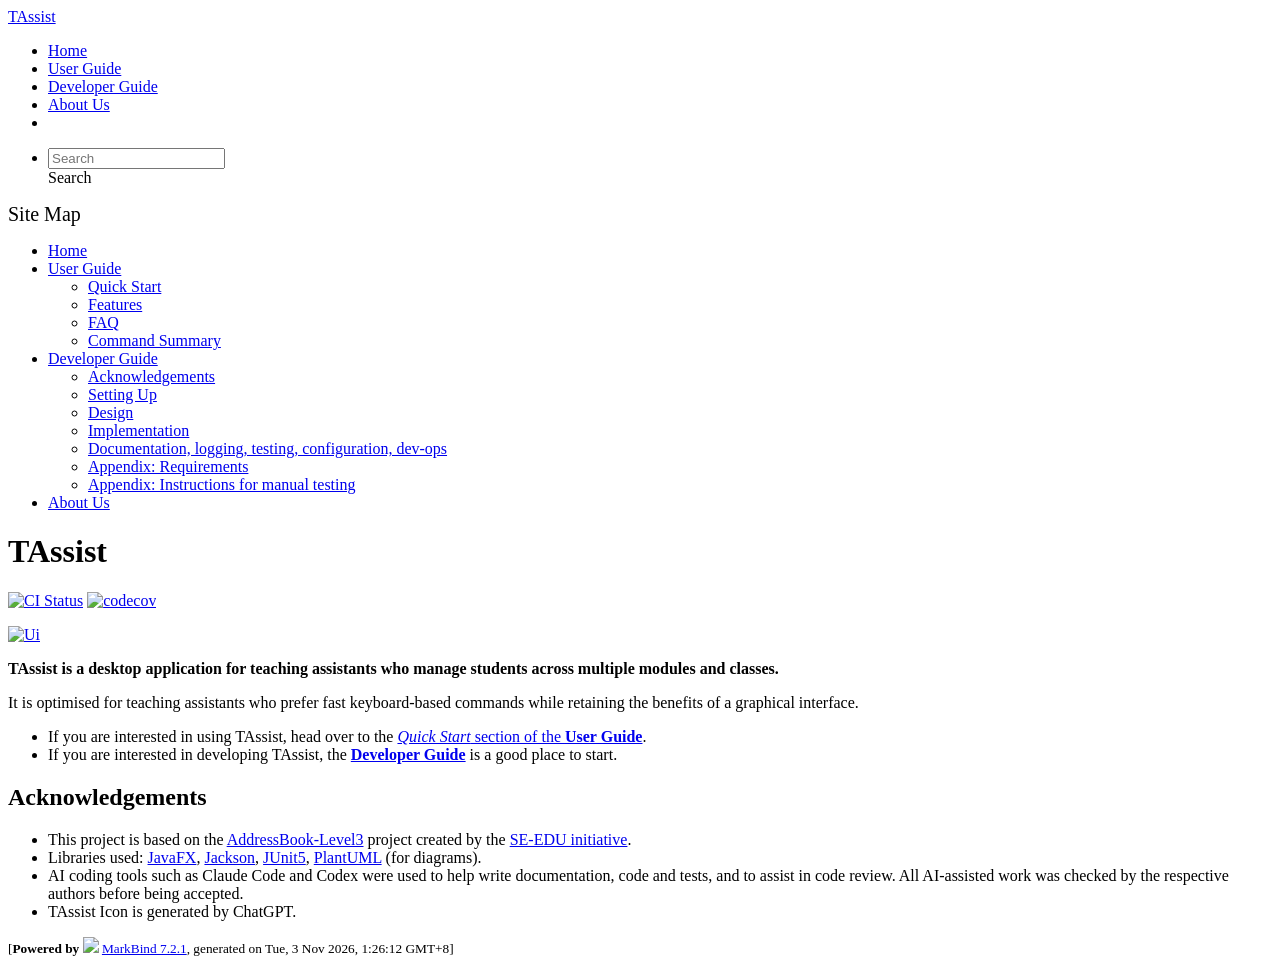
==== commit 94f3e2ae: "deploy: 199eeae2b1de9e24a75a2f65c61506fbd10ab3f5" ====
--- a/index.html
+++ b/index.html
@@ -20,7 +20,7 @@
 <body 
    
   data-code-theme="light">
-<div id="app"><!--[--><header sticky><div data-v-94b60ff6><nav class="navbar navbar-expand-md d-print-none navbar-dark bg-dark" data-v-94b60ff6><div class="container-fluid" data-v-94b60ff6><div class="navbar-left" data-v-94b60ff6><!--[--><a href="/tp/index.html" title="Home" class="navbar-brand">TAssist</a><!--]--></div><div class="navbar-default" data-v-94b60ff6><ul class="navbar-nav me-auto mt-2 mt-lg-0" data-v-94b60ff6><!--[--> <li><a href="/tp/index.html" class="nav-link">Home</a></li> <li><a href="/tp/UserGuide.html" class="nav-link">User Guide</a></li> <li><a href="/tp/DeveloperGuide.html" class="nav-link">Developer Guide</a></li> <li><a href="/tp/AboutUs.html" class="nav-link">About Us</a></li> <li><a href="https://github.com/AY2627S1-CS2103-F10-2/tp" target="_blank" class="nav-link"><span><span aria-hidden="true" class="fab fa-github"></span></span></a></li> <!--]--></ul></div><div class="navbar-right" data-v-94b60ff6><ul class="navbar-nav" data-v-94b60ff6><!--[--><li><form class="navbar-form"><div style="position:relative;" class="dropdown" data-v-103d5c4e><!--[--><input value="" data-bs-toggle="dropdown" type="text" class="form-control" placeholder="Search" autocomplete="off" data-v-103d5c4e><div class="form-control placeholder-div-hidden" data-v-103d5c4e>Search</div><!--]--><ul class="dropdown-menu search-dropdown-menu dropdown-menu-hidden dropdown-menu-end" data-v-103d5c4e><!--[--><!--]--></ul></div></form></li><!--]--></ul><!----></div></div></nav><div style="display:none;" class="lower-navbar-container" data-v-94b60ff6><!--[--><!----><!----><!--]--></div></div></header> <div id="flex-body"><nav id="site-nav" data-v-6b1b63d2><!--[--><div class="site-nav-top"><div class="fw-bold mb-2" style="font-size:1.25rem;">Site Map</div></div> <div class="nav-component slim-scroll"><div class="site-nav-root"><!--[--><ul class="site-nav-list site-nav-list-root" data-v-6b1b63d2><!--[--><li><div class="site-nav-default-list-item site-nav-list-item-0" onclick="handleSiteNavClick(this)"><a href="/tp/index.html">Home</a></div></li> <li><div class="site-nav-default-list-item site-nav-list-item-0" onclick="handleSiteNavClick(this)"><a href="/tp/UserGuide.html">User Guide</a> <div class="site-nav-dropdown-btn-container"><i class="site-nav-dropdown-btn-icon site-nav-rotate-icon" onclick="handleSiteNavClick(this.parentNode.parentNode, false); event.stopPropagation();"><span class="glyphicon glyphicon-menu-down" aria-hidden="true"></span></i></div></div><ul class="site-nav-dropdown-container site-nav-dropdown-container-open site-nav-list"><li><div class="site-nav-default-list-item site-nav-list-item-1" onclick="handleSiteNavClick(this)"><a href="/tp/UserGuide.html#quick-start">Quick Start</a></div></li> <li><div class="site-nav-default-list-item site-nav-list-item-1" onclick="handleSiteNavClick(this)"><a href="/tp/UserGuide.html#features">Features</a></div></li> <li><div class="site-nav-default-list-item site-nav-list-item-1" onclick="handleSiteNavClick(this)"><a href="/tp/UserGuide.html#faq">FAQ</a></div></li> <li><div class="site-nav-default-list-item site-nav-list-item-1" onclick="handleSiteNavClick(this)"><a href="/tp/UserGuide.html#command-summary">Command Summary</a></div></li></ul></li> <li><div class="site-nav-default-list-item site-nav-list-item-0" onclick="handleSiteNavClick(this)"><a href="/tp/DeveloperGuide.html">Developer Guide</a> <div class="site-nav-dropdown-btn-container"><i class="site-nav-dropdown-btn-icon site-nav-rotate-icon" onclick="handleSiteNavClick(this.parentNode.parentNode, false); event.stopPropagation();"><span class="glyphicon glyphicon-menu-down" aria-hidden="true"></span></i></div></div><ul class="site-nav-dropdown-container site-nav-dropdown-container-open site-nav-list"><li><div class="site-nav-default-list-item site-nav-list-item-1" onclick="handleSiteNavClick(this)"><a href="/tp/DeveloperGuide.html#acknowledgements">Acknowledgements</a></div></li> <li><div class="site-nav-default-list-item site-nav-list-item-1" onclick="handleSiteNavClick(this)"><a href="/tp/DeveloperGuide.html#setting-up-getting-started">Setting Up</a></div></li> <li><div class="site-nav-default-list-item site-nav-list-item-1" onclick="handleSiteNavClick(this)"><a href="/tp/DeveloperGuide.html#design">Design</a></div></li> <li><div class="site-nav-default-list-item site-nav-list-item-1" onclick="handleSiteNavClick(this)"><a href="/tp/DeveloperGuide.html#implementation">Implementation</a></div></li> <li><div class="site-nav-default-list-item site-nav-list-item-1" onclick="handleSiteNavClick(this)"><a href="/tp/DeveloperGuide.html#documentation-logging-testing-configuration-dev-ops">Documentation, logging, testing, configuration, dev-ops</a></div></li> <li><div class="site-nav-default-list-item site-nav-list-item-1" onclick="handleSiteNavClick(this)"><a href="/tp/DeveloperGuide.html#appendix-requirements">Appendix: Requirements</a></div></li> <li><div class="site-nav-default-list-item site-nav-list-item-1" onclick="handleSiteNavClick(this)"><a href="/tp/DeveloperGuide.html#appendix-instructions-for-manual-testing">Appendix: Instructions for manual testing</a></div></li></ul></li> <li><div class="site-nav-default-list-item site-nav-list-item-0" onclick="handleSiteNavClick(this)"><a href="/tp/AboutUs.html">About Us</a></div></li><!--]--><!--v-if--></ul><!--]--></div></div><!--]--><!--v-if--></nav> <div id="content-wrapper"><h1 id="tassist">TAssist<a class="fa fa-anchor" href="#tassist" onclick="event.stopPropagation()"></a></h1> <p><a href="https://github.com/AY2627S1-CS2103-F10-2/tp/actions/workflows/gradle.yml"><img src="https://github.com/AY2627S1-CS2103-F10-2/tp/actions/workflows/gradle.yml/badge.svg" alt="CI Status" class="img-fluid"></a> <a href="https://codecov.io/gh/AY2627S1-CS2103-F10-2/tp"><img src="https://codecov.io/gh/AY2627S1-CS2103-F10-2/tp/branch/master/graph/badge.svg" alt="codecov" class="img-fluid"></a></p> <p><a href="/tp/images/Ui.png" target="_self"><img src="/tp/images/Ui.png" alt="Ui" class="img-fluid"></a></p> <p><strong>TAssist is a desktop application for teaching assistants who manage students across multiple modules and classes.</strong></p> <p>It is optimised for teaching assistants who prefer fast keyboard-based commands while retaining the benefits of a graphical interface.</p> <ul><li>If you are interested in using TAssist, head over to the <a href="/tp/UserGuide.html#quick-start"><em>Quick Start</em> section of the <strong>User Guide</strong></a>.</li> <li>If you are interested in developing TAssist, the <a href="/tp/DeveloperGuide.html"><strong>Developer Guide</strong></a> is a good place to start.</li></ul> <h2 id="acknowledgements">Acknowledgements<a class="fa fa-anchor" href="#acknowledgements" onclick="event.stopPropagation()"></a></h2> <ul><li>This project is based on the <a href="https://github.com/NUS-CS2103-AY2627-S1/tp">AddressBook-Level3</a> project created by the <a href="https://se-education.org">SE-EDU initiative</a>.</li> <li>Libraries used: <a href="https://openjfx.io/">JavaFX</a>, <a href="https://github.com/fasterxml/jackson">Jackson</a>, <a href="https://junit.org/">JUnit5</a>, <a href="https://plantuml.com/">PlantUML</a> (for diagrams).</li> <li>AI coding tools such as Claude Code and Codex were used to help write documentation, code and tests, and to assist in code review. All AI-assisted work was checked by the respective authors before being accepted.</li> <li>TAssist Icon is generated by ChatGPT.</li></ul></div> <nav id="page-nav" data-v-6b1b63d2><!--[--><div class="nav-component slim-scroll"></div><!--]--><!--v-if--></nav> <div class="scroll-top-button fa-lg d-print-none" style="display:none;bottom:2%;right:2%;position:fixed;" aria-hidden="true"><!--[--><i class="fas fa-arrow-circle-up"></i><!--]--></div></div> <footer><div class="text-center"><small>[<span><strong>Powered by</strong></span> <img src="https://markbind.org/favicon.ico" width="30"> <a href="https://markbind.org/">MarkBind 7.2.1</a>, generated on Tue, 3 Nov 2026, 1:11:03 GMT+8]</small></div></footer><!--]--></div>
+<div id="app"><!--[--><header sticky><div data-v-94b60ff6><nav class="navbar navbar-expand-md d-print-none navbar-dark bg-dark" data-v-94b60ff6><div class="container-fluid" data-v-94b60ff6><div class="navbar-left" data-v-94b60ff6><!--[--><a href="/tp/index.html" title="Home" class="navbar-brand">TAssist</a><!--]--></div><div class="navbar-default" data-v-94b60ff6><ul class="navbar-nav me-auto mt-2 mt-lg-0" data-v-94b60ff6><!--[--> <li><a href="/tp/index.html" class="nav-link">Home</a></li> <li><a href="/tp/UserGuide.html" class="nav-link">User Guide</a></li> <li><a href="/tp/DeveloperGuide.html" class="nav-link">Developer Guide</a></li> <li><a href="/tp/AboutUs.html" class="nav-link">About Us</a></li> <li><a href="https://github.com/AY2627S1-CS2103-F10-2/tp" target="_blank" class="nav-link"><span><span aria-hidden="true" class="fab fa-github"></span></span></a></li> <!--]--></ul></div><div class="navbar-right" data-v-94b60ff6><ul class="navbar-nav" data-v-94b60ff6><!--[--><li><form class="navbar-form"><div style="position:relative;" class="dropdown" data-v-103d5c4e><!--[--><input value="" data-bs-toggle="dropdown" type="text" class="form-control" placeholder="Search" autocomplete="off" data-v-103d5c4e><div class="form-control placeholder-div-hidden" data-v-103d5c4e>Search</div><!--]--><ul class="dropdown-menu search-dropdown-menu dropdown-menu-hidden dropdown-menu-end" data-v-103d5c4e><!--[--><!--]--></ul></div></form></li><!--]--></ul><!----></div></div></nav><div style="display:none;" class="lower-navbar-container" data-v-94b60ff6><!--[--><!----><!----><!--]--></div></div></header> <div id="flex-body"><nav id="site-nav" data-v-6b1b63d2><!--[--><div class="site-nav-top"><div class="fw-bold mb-2" style="font-size:1.25rem;">Site Map</div></div> <div class="nav-component slim-scroll"><div class="site-nav-root"><!--[--><ul class="site-nav-list site-nav-list-root" data-v-6b1b63d2><!--[--><li><div class="site-nav-default-list-item site-nav-list-item-0" onclick="handleSiteNavClick(this)"><a href="/tp/index.html">Home</a></div></li> <li><div class="site-nav-default-list-item site-nav-list-item-0" onclick="handleSiteNavClick(this)"><a href="/tp/UserGuide.html">User Guide</a> <div class="site-nav-dropdown-btn-container"><i class="site-nav-dropdown-btn-icon site-nav-rotate-icon" onclick="handleSiteNavClick(this.parentNode.parentNode, false); event.stopPropagation();"><span class="glyphicon glyphicon-menu-down" aria-hidden="true"></span></i></div></div><ul class="site-nav-dropdown-container site-nav-dropdown-container-open site-nav-list"><li><div class="site-nav-default-list-item site-nav-list-item-1" onclick="handleSiteNavClick(this)"><a href="/tp/UserGuide.html#quick-start">Quick Start</a></div></li> <li><div class="site-nav-default-list-item site-nav-list-item-1" onclick="handleSiteNavClick(this)"><a href="/tp/UserGuide.html#features">Features</a></div></li> <li><div class="site-nav-default-list-item site-nav-list-item-1" onclick="handleSiteNavClick(this)"><a href="/tp/UserGuide.html#faq">FAQ</a></div></li> <li><div class="site-nav-default-list-item site-nav-list-item-1" onclick="handleSiteNavClick(this)"><a href="/tp/UserGuide.html#command-summary">Command Summary</a></div></li></ul></li> <li><div class="site-nav-default-list-item site-nav-list-item-0" onclick="handleSiteNavClick(this)"><a href="/tp/DeveloperGuide.html">Developer Guide</a> <div class="site-nav-dropdown-btn-container"><i class="site-nav-dropdown-btn-icon site-nav-rotate-icon" onclick="handleSiteNavClick(this.parentNode.parentNode, false); event.stopPropagation();"><span class="glyphicon glyphicon-menu-down" aria-hidden="true"></span></i></div></div><ul class="site-nav-dropdown-container site-nav-dropdown-container-open site-nav-list"><li><div class="site-nav-default-list-item site-nav-list-item-1" onclick="handleSiteNavClick(this)"><a href="/tp/DeveloperGuide.html#acknowledgements">Acknowledgements</a></div></li> <li><div class="site-nav-default-list-item site-nav-list-item-1" onclick="handleSiteNavClick(this)"><a href="/tp/DeveloperGuide.html#setting-up-getting-started">Setting Up</a></div></li> <li><div class="site-nav-default-list-item site-nav-list-item-1" onclick="handleSiteNavClick(this)"><a href="/tp/DeveloperGuide.html#design">Design</a></div></li> <li><div class="site-nav-default-list-item site-nav-list-item-1" onclick="handleSiteNavClick(this)"><a href="/tp/DeveloperGuide.html#implementation">Implementation</a></div></li> <li><div class="site-nav-default-list-item site-nav-list-item-1" onclick="handleSiteNavClick(this)"><a href="/tp/DeveloperGuide.html#documentation-logging-testing-configuration-dev-ops">Documentation, logging, testing, configuration, dev-ops</a></div></li> <li><div class="site-nav-default-list-item site-nav-list-item-1" onclick="handleSiteNavClick(this)"><a href="/tp/DeveloperGuide.html#appendix-requirements">Appendix: Requirements</a></div></li> <li><div class="site-nav-default-list-item site-nav-list-item-1" onclick="handleSiteNavClick(this)"><a href="/tp/DeveloperGuide.html#appendix-instructions-for-manual-testing">Appendix: Instructions for manual testing</a></div></li></ul></li> <li><div class="site-nav-default-list-item site-nav-list-item-0" onclick="handleSiteNavClick(this)"><a href="/tp/AboutUs.html">About Us</a></div></li><!--]--><!--v-if--></ul><!--]--></div></div><!--]--><!--v-if--></nav> <div id="content-wrapper"><h1 id="tassist">TAssist<a class="fa fa-anchor" href="#tassist" onclick="event.stopPropagation()"></a></h1> <p><a href="https://github.com/AY2627S1-CS2103-F10-2/tp/actions/workflows/gradle.yml"><img src="https://github.com/AY2627S1-CS2103-F10-2/tp/actions/workflows/gradle.yml/badge.svg" alt="CI Status" class="img-fluid"></a> <a href="https://codecov.io/gh/AY2627S1-CS2103-F10-2/tp"><img src="https://codecov.io/gh/AY2627S1-CS2103-F10-2/tp/branch/master/graph/badge.svg" alt="codecov" class="img-fluid"></a></p> <p><a href="/tp/images/Ui.png" target="_self"><img src="/tp/images/Ui.png" alt="Ui" class="img-fluid"></a></p> <p><strong>TAssist is a desktop application for teaching assistants who manage students across multiple modules and classes.</strong></p> <p>It is optimised for teaching assistants who prefer fast keyboard-based commands while retaining the benefits of a graphical interface.</p> <ul><li>If you are interested in using TAssist, head over to the <a href="/tp/UserGuide.html#quick-start"><em>Quick Start</em> section of the <strong>User Guide</strong></a>.</li> <li>If you are interested in developing TAssist, the <a href="/tp/DeveloperGuide.html"><strong>Developer Guide</strong></a> is a good place to start.</li></ul> <h2 id="acknowledgements">Acknowledgements<a class="fa fa-anchor" href="#acknowledgements" onclick="event.stopPropagation()"></a></h2> <ul><li>This project is based on the <a href="https://github.com/NUS-CS2103-AY2627-S1/tp">AddressBook-Level3</a> project created by the <a href="https://se-education.org">SE-EDU initiative</a>.</li> <li>Libraries used: <a href="https://openjfx.io/">JavaFX</a>, <a href="https://github.com/fasterxml/jackson">Jackson</a>, <a href="https://junit.org/">JUnit5</a>, <a href="https://plantuml.com/">PlantUML</a> (for diagrams).</li> <li>AI coding tools such as Claude Code and Codex were used to help write documentation, code and tests, and to assist in code review. All AI-assisted work was checked by the respective authors before being accepted.</li> <li>TAssist Icon is generated by ChatGPT.</li></ul></div> <nav id="page-nav" data-v-6b1b63d2><!--[--><div class="nav-component slim-scroll"></div><!--]--><!--v-if--></nav> <div class="scroll-top-button fa-lg d-print-none" style="display:none;bottom:2%;right:2%;position:fixed;" aria-hidden="true"><!--[--><i class="fas fa-arrow-circle-up"></i><!--]--></div></div> <footer><div class="text-center"><small>[<span><strong>Powered by</strong></span> <img src="https://markbind.org/favicon.ico" width="30"> <a href="https://markbind.org/">MarkBind 7.2.1</a>, generated on Tue, 3 Nov 2026, 1:26:12 GMT+8]</small></div></footer><!--]--></div>
 </body><script src="/tp/markbind/js/bootstrap-utility.min.js"></script>
 <script src="/tp/markbind/js/polyfill.min.js"></script>
 <script src="/tp/markbind/js/vue.global.prod.min.js"></script>
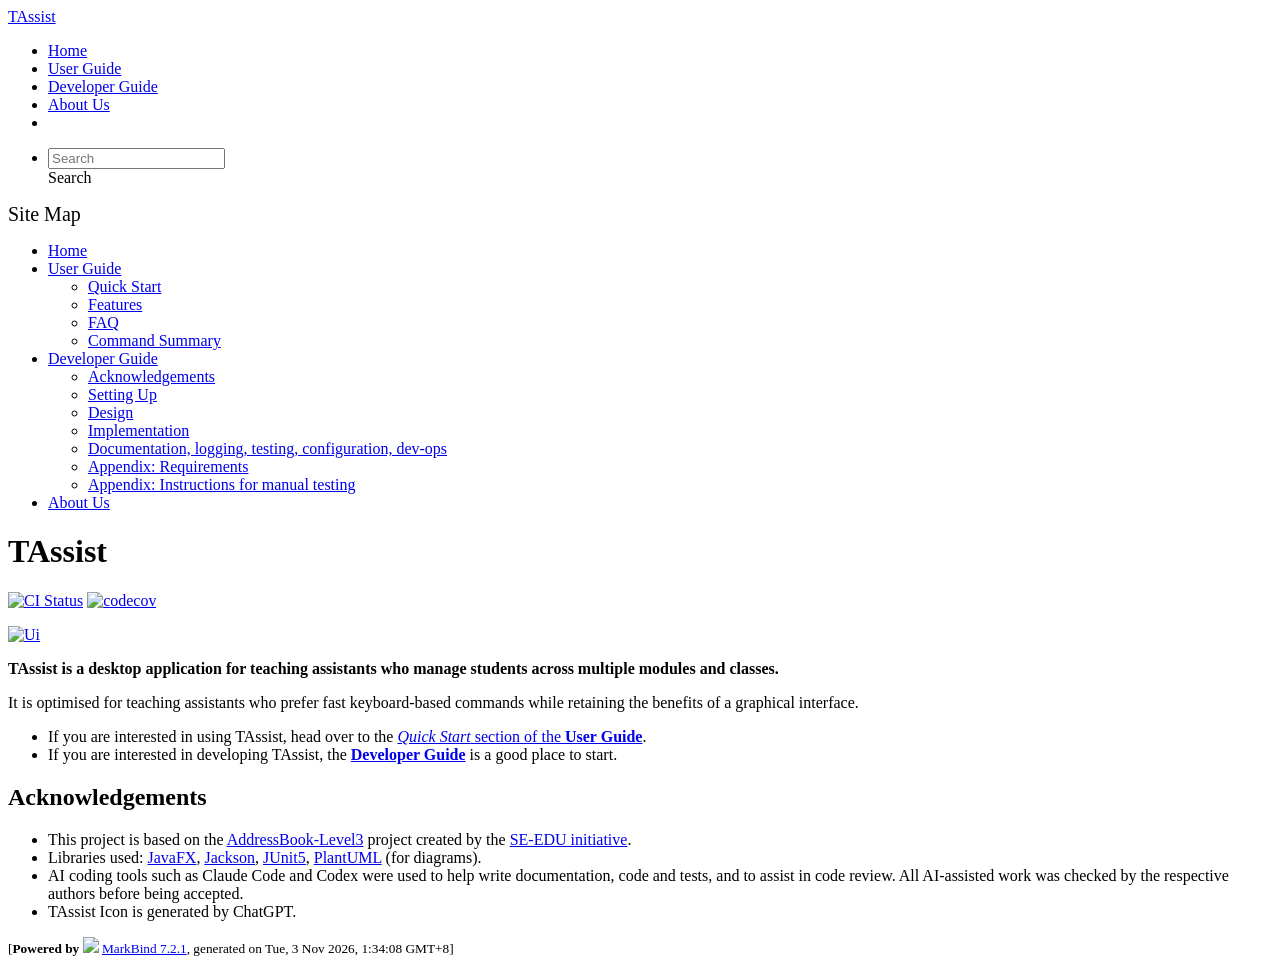
==== commit 37b8fdd9: "deploy: b5ca57b0bb3e323a665cf9b7a6e5b1e60806f656" ====
--- a/index.html
+++ b/index.html
@@ -20,7 +20,7 @@
 <body 
    
   data-code-theme="light">
-<div id="app"><!--[--><header sticky><div data-v-94b60ff6><nav class="navbar navbar-expand-md d-print-none navbar-dark bg-dark" data-v-94b60ff6><div class="container-fluid" data-v-94b60ff6><div class="navbar-left" data-v-94b60ff6><!--[--><a href="/tp/index.html" title="Home" class="navbar-brand">TAssist</a><!--]--></div><div class="navbar-default" data-v-94b60ff6><ul class="navbar-nav me-auto mt-2 mt-lg-0" data-v-94b60ff6><!--[--> <li><a href="/tp/index.html" class="nav-link">Home</a></li> <li><a href="/tp/UserGuide.html" class="nav-link">User Guide</a></li> <li><a href="/tp/DeveloperGuide.html" class="nav-link">Developer Guide</a></li> <li><a href="/tp/AboutUs.html" class="nav-link">About Us</a></li> <li><a href="https://github.com/AY2627S1-CS2103-F10-2/tp" target="_blank" class="nav-link"><span><span aria-hidden="true" class="fab fa-github"></span></span></a></li> <!--]--></ul></div><div class="navbar-right" data-v-94b60ff6><ul class="navbar-nav" data-v-94b60ff6><!--[--><li><form class="navbar-form"><div style="position:relative;" class="dropdown" data-v-103d5c4e><!--[--><input value="" data-bs-toggle="dropdown" type="text" class="form-control" placeholder="Search" autocomplete="off" data-v-103d5c4e><div class="form-control placeholder-div-hidden" data-v-103d5c4e>Search</div><!--]--><ul class="dropdown-menu search-dropdown-menu dropdown-menu-hidden dropdown-menu-end" data-v-103d5c4e><!--[--><!--]--></ul></div></form></li><!--]--></ul><!----></div></div></nav><div style="display:none;" class="lower-navbar-container" data-v-94b60ff6><!--[--><!----><!----><!--]--></div></div></header> <div id="flex-body"><nav id="site-nav" data-v-6b1b63d2><!--[--><div class="site-nav-top"><div class="fw-bold mb-2" style="font-size:1.25rem;">Site Map</div></div> <div class="nav-component slim-scroll"><div class="site-nav-root"><!--[--><ul class="site-nav-list site-nav-list-root" data-v-6b1b63d2><!--[--><li><div class="site-nav-default-list-item site-nav-list-item-0" onclick="handleSiteNavClick(this)"><a href="/tp/index.html">Home</a></div></li> <li><div class="site-nav-default-list-item site-nav-list-item-0" onclick="handleSiteNavClick(this)"><a href="/tp/UserGuide.html">User Guide</a> <div class="site-nav-dropdown-btn-container"><i class="site-nav-dropdown-btn-icon site-nav-rotate-icon" onclick="handleSiteNavClick(this.parentNode.parentNode, false); event.stopPropagation();"><span class="glyphicon glyphicon-menu-down" aria-hidden="true"></span></i></div></div><ul class="site-nav-dropdown-container site-nav-dropdown-container-open site-nav-list"><li><div class="site-nav-default-list-item site-nav-list-item-1" onclick="handleSiteNavClick(this)"><a href="/tp/UserGuide.html#quick-start">Quick Start</a></div></li> <li><div class="site-nav-default-list-item site-nav-list-item-1" onclick="handleSiteNavClick(this)"><a href="/tp/UserGuide.html#features">Features</a></div></li> <li><div class="site-nav-default-list-item site-nav-list-item-1" onclick="handleSiteNavClick(this)"><a href="/tp/UserGuide.html#faq">FAQ</a></div></li> <li><div class="site-nav-default-list-item site-nav-list-item-1" onclick="handleSiteNavClick(this)"><a href="/tp/UserGuide.html#command-summary">Command Summary</a></div></li></ul></li> <li><div class="site-nav-default-list-item site-nav-list-item-0" onclick="handleSiteNavClick(this)"><a href="/tp/DeveloperGuide.html">Developer Guide</a> <div class="site-nav-dropdown-btn-container"><i class="site-nav-dropdown-btn-icon site-nav-rotate-icon" onclick="handleSiteNavClick(this.parentNode.parentNode, false); event.stopPropagation();"><span class="glyphicon glyphicon-menu-down" aria-hidden="true"></span></i></div></div><ul class="site-nav-dropdown-container site-nav-dropdown-container-open site-nav-list"><li><div class="site-nav-default-list-item site-nav-list-item-1" onclick="handleSiteNavClick(this)"><a href="/tp/DeveloperGuide.html#acknowledgements">Acknowledgements</a></div></li> <li><div class="site-nav-default-list-item site-nav-list-item-1" onclick="handleSiteNavClick(this)"><a href="/tp/DeveloperGuide.html#setting-up-getting-started">Setting Up</a></div></li> <li><div class="site-nav-default-list-item site-nav-list-item-1" onclick="handleSiteNavClick(this)"><a href="/tp/DeveloperGuide.html#design">Design</a></div></li> <li><div class="site-nav-default-list-item site-nav-list-item-1" onclick="handleSiteNavClick(this)"><a href="/tp/DeveloperGuide.html#implementation">Implementation</a></div></li> <li><div class="site-nav-default-list-item site-nav-list-item-1" onclick="handleSiteNavClick(this)"><a href="/tp/DeveloperGuide.html#documentation-logging-testing-configuration-dev-ops">Documentation, logging, testing, configuration, dev-ops</a></div></li> <li><div class="site-nav-default-list-item site-nav-list-item-1" onclick="handleSiteNavClick(this)"><a href="/tp/DeveloperGuide.html#appendix-requirements">Appendix: Requirements</a></div></li> <li><div class="site-nav-default-list-item site-nav-list-item-1" onclick="handleSiteNavClick(this)"><a href="/tp/DeveloperGuide.html#appendix-instructions-for-manual-testing">Appendix: Instructions for manual testing</a></div></li></ul></li> <li><div class="site-nav-default-list-item site-nav-list-item-0" onclick="handleSiteNavClick(this)"><a href="/tp/AboutUs.html">About Us</a></div></li><!--]--><!--v-if--></ul><!--]--></div></div><!--]--><!--v-if--></nav> <div id="content-wrapper"><h1 id="tassist">TAssist<a class="fa fa-anchor" href="#tassist" onclick="event.stopPropagation()"></a></h1> <p><a href="https://github.com/AY2627S1-CS2103-F10-2/tp/actions/workflows/gradle.yml"><img src="https://github.com/AY2627S1-CS2103-F10-2/tp/actions/workflows/gradle.yml/badge.svg" alt="CI Status" class="img-fluid"></a> <a href="https://codecov.io/gh/AY2627S1-CS2103-F10-2/tp"><img src="https://codecov.io/gh/AY2627S1-CS2103-F10-2/tp/branch/master/graph/badge.svg" alt="codecov" class="img-fluid"></a></p> <p><a href="/tp/images/Ui.png" target="_self"><img src="/tp/images/Ui.png" alt="Ui" class="img-fluid"></a></p> <p><strong>TAssist is a desktop application for teaching assistants who manage students across multiple modules and classes.</strong></p> <p>It is optimised for teaching assistants who prefer fast keyboard-based commands while retaining the benefits of a graphical interface.</p> <ul><li>If you are interested in using TAssist, head over to the <a href="/tp/UserGuide.html#quick-start"><em>Quick Start</em> section of the <strong>User Guide</strong></a>.</li> <li>If you are interested in developing TAssist, the <a href="/tp/DeveloperGuide.html"><strong>Developer Guide</strong></a> is a good place to start.</li></ul> <h2 id="acknowledgements">Acknowledgements<a class="fa fa-anchor" href="#acknowledgements" onclick="event.stopPropagation()"></a></h2> <ul><li>This project is based on the <a href="https://github.com/NUS-CS2103-AY2627-S1/tp">AddressBook-Level3</a> project created by the <a href="https://se-education.org">SE-EDU initiative</a>.</li> <li>Libraries used: <a href="https://openjfx.io/">JavaFX</a>, <a href="https://github.com/fasterxml/jackson">Jackson</a>, <a href="https://junit.org/">JUnit5</a>, <a href="https://plantuml.com/">PlantUML</a> (for diagrams).</li> <li>AI coding tools such as Claude Code and Codex were used to help write documentation, code and tests, and to assist in code review. All AI-assisted work was checked by the respective authors before being accepted.</li> <li>TAssist Icon is generated by ChatGPT.</li></ul></div> <nav id="page-nav" data-v-6b1b63d2><!--[--><div class="nav-component slim-scroll"></div><!--]--><!--v-if--></nav> <div class="scroll-top-button fa-lg d-print-none" style="display:none;bottom:2%;right:2%;position:fixed;" aria-hidden="true"><!--[--><i class="fas fa-arrow-circle-up"></i><!--]--></div></div> <footer><div class="text-center"><small>[<span><strong>Powered by</strong></span> <img src="https://markbind.org/favicon.ico" width="30"> <a href="https://markbind.org/">MarkBind 7.2.1</a>, generated on Tue, 3 Nov 2026, 1:26:12 GMT+8]</small></div></footer><!--]--></div>
+<div id="app"><!--[--><header sticky><div data-v-94b60ff6><nav class="navbar navbar-expand-md d-print-none navbar-dark bg-dark" data-v-94b60ff6><div class="container-fluid" data-v-94b60ff6><div class="navbar-left" data-v-94b60ff6><!--[--><a href="/tp/index.html" title="Home" class="navbar-brand">TAssist</a><!--]--></div><div class="navbar-default" data-v-94b60ff6><ul class="navbar-nav me-auto mt-2 mt-lg-0" data-v-94b60ff6><!--[--> <li><a href="/tp/index.html" class="nav-link">Home</a></li> <li><a href="/tp/UserGuide.html" class="nav-link">User Guide</a></li> <li><a href="/tp/DeveloperGuide.html" class="nav-link">Developer Guide</a></li> <li><a href="/tp/AboutUs.html" class="nav-link">About Us</a></li> <li><a href="https://github.com/AY2627S1-CS2103-F10-2/tp" target="_blank" class="nav-link"><span><span aria-hidden="true" class="fab fa-github"></span></span></a></li> <!--]--></ul></div><div class="navbar-right" data-v-94b60ff6><ul class="navbar-nav" data-v-94b60ff6><!--[--><li><form class="navbar-form"><div style="position:relative;" class="dropdown" data-v-103d5c4e><!--[--><input value="" data-bs-toggle="dropdown" type="text" class="form-control" placeholder="Search" autocomplete="off" data-v-103d5c4e><div class="form-control placeholder-div-hidden" data-v-103d5c4e>Search</div><!--]--><ul class="dropdown-menu search-dropdown-menu dropdown-menu-hidden dropdown-menu-end" data-v-103d5c4e><!--[--><!--]--></ul></div></form></li><!--]--></ul><!----></div></div></nav><div style="display:none;" class="lower-navbar-container" data-v-94b60ff6><!--[--><!----><!----><!--]--></div></div></header> <div id="flex-body"><nav id="site-nav" data-v-6b1b63d2><!--[--><div class="site-nav-top"><div class="fw-bold mb-2" style="font-size:1.25rem;">Site Map</div></div> <div class="nav-component slim-scroll"><div class="site-nav-root"><!--[--><ul class="site-nav-list site-nav-list-root" data-v-6b1b63d2><!--[--><li><div class="site-nav-default-list-item site-nav-list-item-0" onclick="handleSiteNavClick(this)"><a href="/tp/index.html">Home</a></div></li> <li><div class="site-nav-default-list-item site-nav-list-item-0" onclick="handleSiteNavClick(this)"><a href="/tp/UserGuide.html">User Guide</a> <div class="site-nav-dropdown-btn-container"><i class="site-nav-dropdown-btn-icon site-nav-rotate-icon" onclick="handleSiteNavClick(this.parentNode.parentNode, false); event.stopPropagation();"><span class="glyphicon glyphicon-menu-down" aria-hidden="true"></span></i></div></div><ul class="site-nav-dropdown-container site-nav-dropdown-container-open site-nav-list"><li><div class="site-nav-default-list-item site-nav-list-item-1" onclick="handleSiteNavClick(this)"><a href="/tp/UserGuide.html#quick-start">Quick Start</a></div></li> <li><div class="site-nav-default-list-item site-nav-list-item-1" onclick="handleSiteNavClick(this)"><a href="/tp/UserGuide.html#features">Features</a></div></li> <li><div class="site-nav-default-list-item site-nav-list-item-1" onclick="handleSiteNavClick(this)"><a href="/tp/UserGuide.html#faq">FAQ</a></div></li> <li><div class="site-nav-default-list-item site-nav-list-item-1" onclick="handleSiteNavClick(this)"><a href="/tp/UserGuide.html#command-summary">Command Summary</a></div></li></ul></li> <li><div class="site-nav-default-list-item site-nav-list-item-0" onclick="handleSiteNavClick(this)"><a href="/tp/DeveloperGuide.html">Developer Guide</a> <div class="site-nav-dropdown-btn-container"><i class="site-nav-dropdown-btn-icon site-nav-rotate-icon" onclick="handleSiteNavClick(this.parentNode.parentNode, false); event.stopPropagation();"><span class="glyphicon glyphicon-menu-down" aria-hidden="true"></span></i></div></div><ul class="site-nav-dropdown-container site-nav-dropdown-container-open site-nav-list"><li><div class="site-nav-default-list-item site-nav-list-item-1" onclick="handleSiteNavClick(this)"><a href="/tp/DeveloperGuide.html#acknowledgements">Acknowledgements</a></div></li> <li><div class="site-nav-default-list-item site-nav-list-item-1" onclick="handleSiteNavClick(this)"><a href="/tp/DeveloperGuide.html#setting-up-getting-started">Setting Up</a></div></li> <li><div class="site-nav-default-list-item site-nav-list-item-1" onclick="handleSiteNavClick(this)"><a href="/tp/DeveloperGuide.html#design">Design</a></div></li> <li><div class="site-nav-default-list-item site-nav-list-item-1" onclick="handleSiteNavClick(this)"><a href="/tp/DeveloperGuide.html#implementation">Implementation</a></div></li> <li><div class="site-nav-default-list-item site-nav-list-item-1" onclick="handleSiteNavClick(this)"><a href="/tp/DeveloperGuide.html#documentation-logging-testing-configuration-dev-ops">Documentation, logging, testing, configuration, dev-ops</a></div></li> <li><div class="site-nav-default-list-item site-nav-list-item-1" onclick="handleSiteNavClick(this)"><a href="/tp/DeveloperGuide.html#appendix-requirements">Appendix: Requirements</a></div></li> <li><div class="site-nav-default-list-item site-nav-list-item-1" onclick="handleSiteNavClick(this)"><a href="/tp/DeveloperGuide.html#appendix-instructions-for-manual-testing">Appendix: Instructions for manual testing</a></div></li></ul></li> <li><div class="site-nav-default-list-item site-nav-list-item-0" onclick="handleSiteNavClick(this)"><a href="/tp/AboutUs.html">About Us</a></div></li><!--]--><!--v-if--></ul><!--]--></div></div><!--]--><!--v-if--></nav> <div id="content-wrapper"><h1 id="tassist">TAssist<a class="fa fa-anchor" href="#tassist" onclick="event.stopPropagation()"></a></h1> <p><a href="https://github.com/AY2627S1-CS2103-F10-2/tp/actions/workflows/gradle.yml"><img src="https://github.com/AY2627S1-CS2103-F10-2/tp/actions/workflows/gradle.yml/badge.svg" alt="CI Status" class="img-fluid"></a> <a href="https://codecov.io/gh/AY2627S1-CS2103-F10-2/tp"><img src="https://codecov.io/gh/AY2627S1-CS2103-F10-2/tp/branch/master/graph/badge.svg" alt="codecov" class="img-fluid"></a></p> <p><a href="/tp/images/Ui.png" target="_self"><img src="/tp/images/Ui.png" alt="Ui" class="img-fluid"></a></p> <p><strong>TAssist is a desktop application for teaching assistants who manage students across multiple modules and classes.</strong></p> <p>It is optimised for teaching assistants who prefer fast keyboard-based commands while retaining the benefits of a graphical interface.</p> <ul><li>If you are interested in using TAssist, head over to the <a href="/tp/UserGuide.html#quick-start"><em>Quick Start</em> section of the <strong>User Guide</strong></a>.</li> <li>If you are interested in developing TAssist, the <a href="/tp/DeveloperGuide.html"><strong>Developer Guide</strong></a> is a good place to start.</li></ul> <h2 id="acknowledgements">Acknowledgements<a class="fa fa-anchor" href="#acknowledgements" onclick="event.stopPropagation()"></a></h2> <ul><li>This project is based on the <a href="https://github.com/NUS-CS2103-AY2627-S1/tp">AddressBook-Level3</a> project created by the <a href="https://se-education.org">SE-EDU initiative</a>.</li> <li>Libraries used: <a href="https://openjfx.io/">JavaFX</a>, <a href="https://github.com/fasterxml/jackson">Jackson</a>, <a href="https://junit.org/">JUnit5</a>, <a href="https://plantuml.com/">PlantUML</a> (for diagrams).</li> <li>AI coding tools such as Claude Code and Codex were used to help write documentation, code and tests, and to assist in code review. All AI-assisted work was checked by the respective authors before being accepted.</li> <li>TAssist Icon is generated by ChatGPT.</li></ul></div> <nav id="page-nav" data-v-6b1b63d2><!--[--><div class="nav-component slim-scroll"></div><!--]--><!--v-if--></nav> <div class="scroll-top-button fa-lg d-print-none" style="display:none;bottom:2%;right:2%;position:fixed;" aria-hidden="true"><!--[--><i class="fas fa-arrow-circle-up"></i><!--]--></div></div> <footer><div class="text-center"><small>[<span><strong>Powered by</strong></span> <img src="https://markbind.org/favicon.ico" width="30"> <a href="https://markbind.org/">MarkBind 7.2.1</a>, generated on Tue, 3 Nov 2026, 1:34:08 GMT+8]</small></div></footer><!--]--></div>
 </body><script src="/tp/markbind/js/bootstrap-utility.min.js"></script>
 <script src="/tp/markbind/js/polyfill.min.js"></script>
 <script src="/tp/markbind/js/vue.global.prod.min.js"></script>
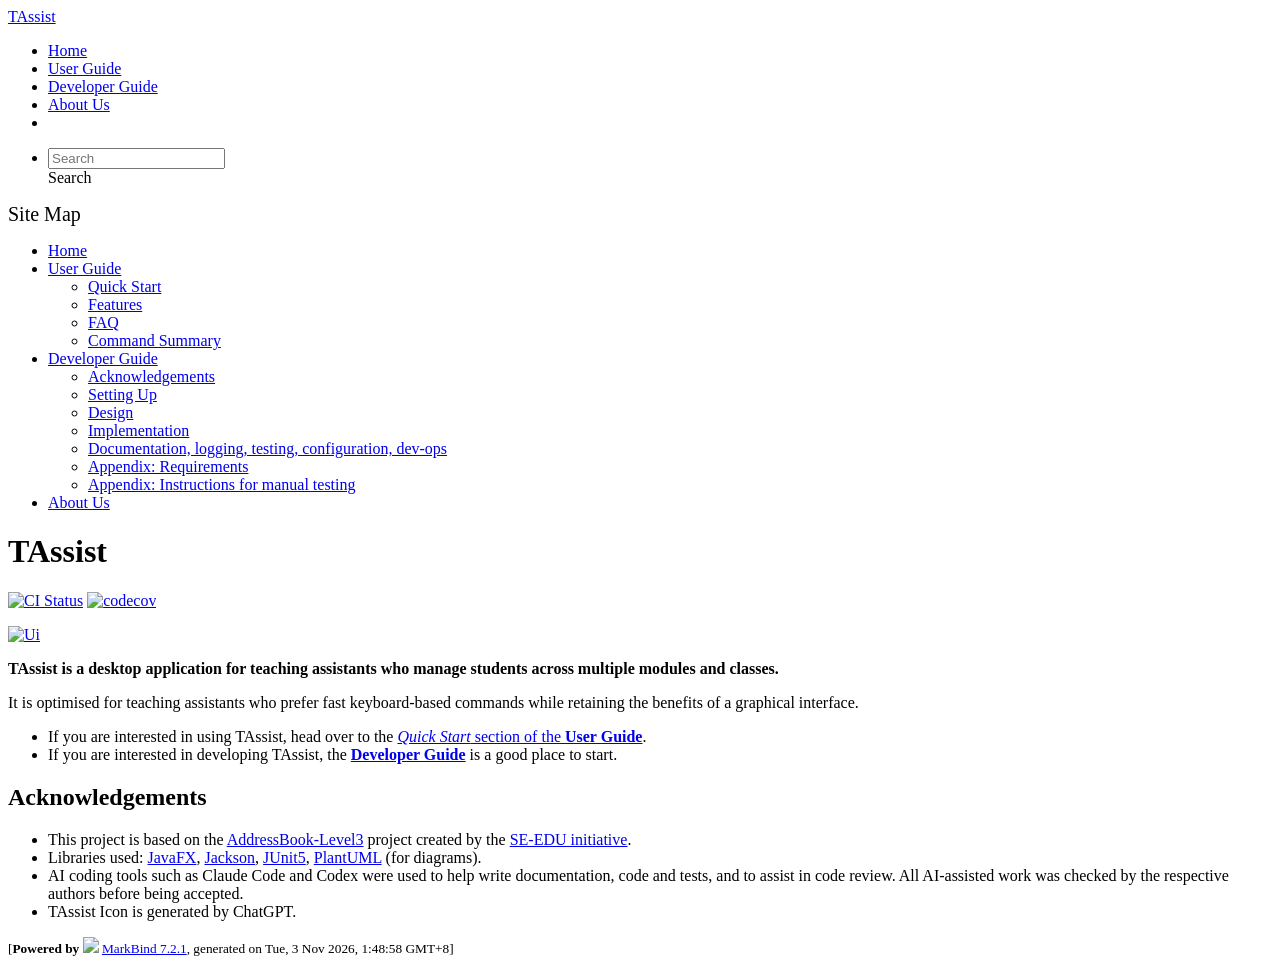
==== commit 6a548f84: "deploy: 1ead05340b9b1e2c61579e64abfbf035583bdde7" ====
--- a/index.html
+++ b/index.html
@@ -20,7 +20,7 @@
 <body 
    
   data-code-theme="light">
-<div id="app"><!--[--><header sticky><div data-v-94b60ff6><nav class="navbar navbar-expand-md d-print-none navbar-dark bg-dark" data-v-94b60ff6><div class="container-fluid" data-v-94b60ff6><div class="navbar-left" data-v-94b60ff6><!--[--><a href="/tp/index.html" title="Home" class="navbar-brand">TAssist</a><!--]--></div><div class="navbar-default" data-v-94b60ff6><ul class="navbar-nav me-auto mt-2 mt-lg-0" data-v-94b60ff6><!--[--> <li><a href="/tp/index.html" class="nav-link">Home</a></li> <li><a href="/tp/UserGuide.html" class="nav-link">User Guide</a></li> <li><a href="/tp/DeveloperGuide.html" class="nav-link">Developer Guide</a></li> <li><a href="/tp/AboutUs.html" class="nav-link">About Us</a></li> <li><a href="https://github.com/AY2627S1-CS2103-F10-2/tp" target="_blank" class="nav-link"><span><span aria-hidden="true" class="fab fa-github"></span></span></a></li> <!--]--></ul></div><div class="navbar-right" data-v-94b60ff6><ul class="navbar-nav" data-v-94b60ff6><!--[--><li><form class="navbar-form"><div style="position:relative;" class="dropdown" data-v-103d5c4e><!--[--><input value="" data-bs-toggle="dropdown" type="text" class="form-control" placeholder="Search" autocomplete="off" data-v-103d5c4e><div class="form-control placeholder-div-hidden" data-v-103d5c4e>Search</div><!--]--><ul class="dropdown-menu search-dropdown-menu dropdown-menu-hidden dropdown-menu-end" data-v-103d5c4e><!--[--><!--]--></ul></div></form></li><!--]--></ul><!----></div></div></nav><div style="display:none;" class="lower-navbar-container" data-v-94b60ff6><!--[--><!----><!----><!--]--></div></div></header> <div id="flex-body"><nav id="site-nav" data-v-6b1b63d2><!--[--><div class="site-nav-top"><div class="fw-bold mb-2" style="font-size:1.25rem;">Site Map</div></div> <div class="nav-component slim-scroll"><div class="site-nav-root"><!--[--><ul class="site-nav-list site-nav-list-root" data-v-6b1b63d2><!--[--><li><div class="site-nav-default-list-item site-nav-list-item-0" onclick="handleSiteNavClick(this)"><a href="/tp/index.html">Home</a></div></li> <li><div class="site-nav-default-list-item site-nav-list-item-0" onclick="handleSiteNavClick(this)"><a href="/tp/UserGuide.html">User Guide</a> <div class="site-nav-dropdown-btn-container"><i class="site-nav-dropdown-btn-icon site-nav-rotate-icon" onclick="handleSiteNavClick(this.parentNode.parentNode, false); event.stopPropagation();"><span class="glyphicon glyphicon-menu-down" aria-hidden="true"></span></i></div></div><ul class="site-nav-dropdown-container site-nav-dropdown-container-open site-nav-list"><li><div class="site-nav-default-list-item site-nav-list-item-1" onclick="handleSiteNavClick(this)"><a href="/tp/UserGuide.html#quick-start">Quick Start</a></div></li> <li><div class="site-nav-default-list-item site-nav-list-item-1" onclick="handleSiteNavClick(this)"><a href="/tp/UserGuide.html#features">Features</a></div></li> <li><div class="site-nav-default-list-item site-nav-list-item-1" onclick="handleSiteNavClick(this)"><a href="/tp/UserGuide.html#faq">FAQ</a></div></li> <li><div class="site-nav-default-list-item site-nav-list-item-1" onclick="handleSiteNavClick(this)"><a href="/tp/UserGuide.html#command-summary">Command Summary</a></div></li></ul></li> <li><div class="site-nav-default-list-item site-nav-list-item-0" onclick="handleSiteNavClick(this)"><a href="/tp/DeveloperGuide.html">Developer Guide</a> <div class="site-nav-dropdown-btn-container"><i class="site-nav-dropdown-btn-icon site-nav-rotate-icon" onclick="handleSiteNavClick(this.parentNode.parentNode, false); event.stopPropagation();"><span class="glyphicon glyphicon-menu-down" aria-hidden="true"></span></i></div></div><ul class="site-nav-dropdown-container site-nav-dropdown-container-open site-nav-list"><li><div class="site-nav-default-list-item site-nav-list-item-1" onclick="handleSiteNavClick(this)"><a href="/tp/DeveloperGuide.html#acknowledgements">Acknowledgements</a></div></li> <li><div class="site-nav-default-list-item site-nav-list-item-1" onclick="handleSiteNavClick(this)"><a href="/tp/DeveloperGuide.html#setting-up-getting-started">Setting Up</a></div></li> <li><div class="site-nav-default-list-item site-nav-list-item-1" onclick="handleSiteNavClick(this)"><a href="/tp/DeveloperGuide.html#design">Design</a></div></li> <li><div class="site-nav-default-list-item site-nav-list-item-1" onclick="handleSiteNavClick(this)"><a href="/tp/DeveloperGuide.html#implementation">Implementation</a></div></li> <li><div class="site-nav-default-list-item site-nav-list-item-1" onclick="handleSiteNavClick(this)"><a href="/tp/DeveloperGuide.html#documentation-logging-testing-configuration-dev-ops">Documentation, logging, testing, configuration, dev-ops</a></div></li> <li><div class="site-nav-default-list-item site-nav-list-item-1" onclick="handleSiteNavClick(this)"><a href="/tp/DeveloperGuide.html#appendix-requirements">Appendix: Requirements</a></div></li> <li><div class="site-nav-default-list-item site-nav-list-item-1" onclick="handleSiteNavClick(this)"><a href="/tp/DeveloperGuide.html#appendix-instructions-for-manual-testing">Appendix: Instructions for manual testing</a></div></li></ul></li> <li><div class="site-nav-default-list-item site-nav-list-item-0" onclick="handleSiteNavClick(this)"><a href="/tp/AboutUs.html">About Us</a></div></li><!--]--><!--v-if--></ul><!--]--></div></div><!--]--><!--v-if--></nav> <div id="content-wrapper"><h1 id="tassist">TAssist<a class="fa fa-anchor" href="#tassist" onclick="event.stopPropagation()"></a></h1> <p><a href="https://github.com/AY2627S1-CS2103-F10-2/tp/actions/workflows/gradle.yml"><img src="https://github.com/AY2627S1-CS2103-F10-2/tp/actions/workflows/gradle.yml/badge.svg" alt="CI Status" class="img-fluid"></a> <a href="https://codecov.io/gh/AY2627S1-CS2103-F10-2/tp"><img src="https://codecov.io/gh/AY2627S1-CS2103-F10-2/tp/branch/master/graph/badge.svg" alt="codecov" class="img-fluid"></a></p> <p><a href="/tp/images/Ui.png" target="_self"><img src="/tp/images/Ui.png" alt="Ui" class="img-fluid"></a></p> <p><strong>TAssist is a desktop application for teaching assistants who manage students across multiple modules and classes.</strong></p> <p>It is optimised for teaching assistants who prefer fast keyboard-based commands while retaining the benefits of a graphical interface.</p> <ul><li>If you are interested in using TAssist, head over to the <a href="/tp/UserGuide.html#quick-start"><em>Quick Start</em> section of the <strong>User Guide</strong></a>.</li> <li>If you are interested in developing TAssist, the <a href="/tp/DeveloperGuide.html"><strong>Developer Guide</strong></a> is a good place to start.</li></ul> <h2 id="acknowledgements">Acknowledgements<a class="fa fa-anchor" href="#acknowledgements" onclick="event.stopPropagation()"></a></h2> <ul><li>This project is based on the <a href="https://github.com/NUS-CS2103-AY2627-S1/tp">AddressBook-Level3</a> project created by the <a href="https://se-education.org">SE-EDU initiative</a>.</li> <li>Libraries used: <a href="https://openjfx.io/">JavaFX</a>, <a href="https://github.com/fasterxml/jackson">Jackson</a>, <a href="https://junit.org/">JUnit5</a>, <a href="https://plantuml.com/">PlantUML</a> (for diagrams).</li> <li>AI coding tools such as Claude Code and Codex were used to help write documentation, code and tests, and to assist in code review. All AI-assisted work was checked by the respective authors before being accepted.</li> <li>TAssist Icon is generated by ChatGPT.</li></ul></div> <nav id="page-nav" data-v-6b1b63d2><!--[--><div class="nav-component slim-scroll"></div><!--]--><!--v-if--></nav> <div class="scroll-top-button fa-lg d-print-none" style="display:none;bottom:2%;right:2%;position:fixed;" aria-hidden="true"><!--[--><i class="fas fa-arrow-circle-up"></i><!--]--></div></div> <footer><div class="text-center"><small>[<span><strong>Powered by</strong></span> <img src="https://markbind.org/favicon.ico" width="30"> <a href="https://markbind.org/">MarkBind 7.2.1</a>, generated on Tue, 3 Nov 2026, 1:34:08 GMT+8]</small></div></footer><!--]--></div>
+<div id="app"><!--[--><header sticky><div data-v-94b60ff6><nav class="navbar navbar-expand-md d-print-none navbar-dark bg-dark" data-v-94b60ff6><div class="container-fluid" data-v-94b60ff6><div class="navbar-left" data-v-94b60ff6><!--[--><a href="/tp/index.html" title="Home" class="navbar-brand">TAssist</a><!--]--></div><div class="navbar-default" data-v-94b60ff6><ul class="navbar-nav me-auto mt-2 mt-lg-0" data-v-94b60ff6><!--[--> <li><a href="/tp/index.html" class="nav-link">Home</a></li> <li><a href="/tp/UserGuide.html" class="nav-link">User Guide</a></li> <li><a href="/tp/DeveloperGuide.html" class="nav-link">Developer Guide</a></li> <li><a href="/tp/AboutUs.html" class="nav-link">About Us</a></li> <li><a href="https://github.com/AY2627S1-CS2103-F10-2/tp" target="_blank" class="nav-link"><span><span aria-hidden="true" class="fab fa-github"></span></span></a></li> <!--]--></ul></div><div class="navbar-right" data-v-94b60ff6><ul class="navbar-nav" data-v-94b60ff6><!--[--><li><form class="navbar-form"><div style="position:relative;" class="dropdown" data-v-103d5c4e><!--[--><input value="" data-bs-toggle="dropdown" type="text" class="form-control" placeholder="Search" autocomplete="off" data-v-103d5c4e><div class="form-control placeholder-div-hidden" data-v-103d5c4e>Search</div><!--]--><ul class="dropdown-menu search-dropdown-menu dropdown-menu-hidden dropdown-menu-end" data-v-103d5c4e><!--[--><!--]--></ul></div></form></li><!--]--></ul><!----></div></div></nav><div style="display:none;" class="lower-navbar-container" data-v-94b60ff6><!--[--><!----><!----><!--]--></div></div></header> <div id="flex-body"><nav id="site-nav" data-v-6b1b63d2><!--[--><div class="site-nav-top"><div class="fw-bold mb-2" style="font-size:1.25rem;">Site Map</div></div> <div class="nav-component slim-scroll"><div class="site-nav-root"><!--[--><ul class="site-nav-list site-nav-list-root" data-v-6b1b63d2><!--[--><li><div class="site-nav-default-list-item site-nav-list-item-0" onclick="handleSiteNavClick(this)"><a href="/tp/index.html">Home</a></div></li> <li><div class="site-nav-default-list-item site-nav-list-item-0" onclick="handleSiteNavClick(this)"><a href="/tp/UserGuide.html">User Guide</a> <div class="site-nav-dropdown-btn-container"><i class="site-nav-dropdown-btn-icon site-nav-rotate-icon" onclick="handleSiteNavClick(this.parentNode.parentNode, false); event.stopPropagation();"><span class="glyphicon glyphicon-menu-down" aria-hidden="true"></span></i></div></div><ul class="site-nav-dropdown-container site-nav-dropdown-container-open site-nav-list"><li><div class="site-nav-default-list-item site-nav-list-item-1" onclick="handleSiteNavClick(this)"><a href="/tp/UserGuide.html#quick-start">Quick Start</a></div></li> <li><div class="site-nav-default-list-item site-nav-list-item-1" onclick="handleSiteNavClick(this)"><a href="/tp/UserGuide.html#features">Features</a></div></li> <li><div class="site-nav-default-list-item site-nav-list-item-1" onclick="handleSiteNavClick(this)"><a href="/tp/UserGuide.html#faq">FAQ</a></div></li> <li><div class="site-nav-default-list-item site-nav-list-item-1" onclick="handleSiteNavClick(this)"><a href="/tp/UserGuide.html#command-summary">Command Summary</a></div></li></ul></li> <li><div class="site-nav-default-list-item site-nav-list-item-0" onclick="handleSiteNavClick(this)"><a href="/tp/DeveloperGuide.html">Developer Guide</a> <div class="site-nav-dropdown-btn-container"><i class="site-nav-dropdown-btn-icon site-nav-rotate-icon" onclick="handleSiteNavClick(this.parentNode.parentNode, false); event.stopPropagation();"><span class="glyphicon glyphicon-menu-down" aria-hidden="true"></span></i></div></div><ul class="site-nav-dropdown-container site-nav-dropdown-container-open site-nav-list"><li><div class="site-nav-default-list-item site-nav-list-item-1" onclick="handleSiteNavClick(this)"><a href="/tp/DeveloperGuide.html#acknowledgements">Acknowledgements</a></div></li> <li><div class="site-nav-default-list-item site-nav-list-item-1" onclick="handleSiteNavClick(this)"><a href="/tp/DeveloperGuide.html#setting-up-getting-started">Setting Up</a></div></li> <li><div class="site-nav-default-list-item site-nav-list-item-1" onclick="handleSiteNavClick(this)"><a href="/tp/DeveloperGuide.html#design">Design</a></div></li> <li><div class="site-nav-default-list-item site-nav-list-item-1" onclick="handleSiteNavClick(this)"><a href="/tp/DeveloperGuide.html#implementation">Implementation</a></div></li> <li><div class="site-nav-default-list-item site-nav-list-item-1" onclick="handleSiteNavClick(this)"><a href="/tp/DeveloperGuide.html#documentation-logging-testing-configuration-dev-ops">Documentation, logging, testing, configuration, dev-ops</a></div></li> <li><div class="site-nav-default-list-item site-nav-list-item-1" onclick="handleSiteNavClick(this)"><a href="/tp/DeveloperGuide.html#appendix-requirements">Appendix: Requirements</a></div></li> <li><div class="site-nav-default-list-item site-nav-list-item-1" onclick="handleSiteNavClick(this)"><a href="/tp/DeveloperGuide.html#appendix-instructions-for-manual-testing">Appendix: Instructions for manual testing</a></div></li></ul></li> <li><div class="site-nav-default-list-item site-nav-list-item-0" onclick="handleSiteNavClick(this)"><a href="/tp/AboutUs.html">About Us</a></div></li><!--]--><!--v-if--></ul><!--]--></div></div><!--]--><!--v-if--></nav> <div id="content-wrapper"><h1 id="tassist">TAssist<a class="fa fa-anchor" href="#tassist" onclick="event.stopPropagation()"></a></h1> <p><a href="https://github.com/AY2627S1-CS2103-F10-2/tp/actions/workflows/gradle.yml"><img src="https://github.com/AY2627S1-CS2103-F10-2/tp/actions/workflows/gradle.yml/badge.svg" alt="CI Status" class="img-fluid"></a> <a href="https://codecov.io/gh/AY2627S1-CS2103-F10-2/tp"><img src="https://codecov.io/gh/AY2627S1-CS2103-F10-2/tp/branch/master/graph/badge.svg" alt="codecov" class="img-fluid"></a></p> <p><a href="/tp/images/Ui.png" target="_self"><img src="/tp/images/Ui.png" alt="Ui" class="img-fluid"></a></p> <p><strong>TAssist is a desktop application for teaching assistants who manage students across multiple modules and classes.</strong></p> <p>It is optimised for teaching assistants who prefer fast keyboard-based commands while retaining the benefits of a graphical interface.</p> <ul><li>If you are interested in using TAssist, head over to the <a href="/tp/UserGuide.html#quick-start"><em>Quick Start</em> section of the <strong>User Guide</strong></a>.</li> <li>If you are interested in developing TAssist, the <a href="/tp/DeveloperGuide.html"><strong>Developer Guide</strong></a> is a good place to start.</li></ul> <h2 id="acknowledgements">Acknowledgements<a class="fa fa-anchor" href="#acknowledgements" onclick="event.stopPropagation()"></a></h2> <ul><li>This project is based on the <a href="https://github.com/NUS-CS2103-AY2627-S1/tp">AddressBook-Level3</a> project created by the <a href="https://se-education.org">SE-EDU initiative</a>.</li> <li>Libraries used: <a href="https://openjfx.io/">JavaFX</a>, <a href="https://github.com/fasterxml/jackson">Jackson</a>, <a href="https://junit.org/">JUnit5</a>, <a href="https://plantuml.com/">PlantUML</a> (for diagrams).</li> <li>AI coding tools such as Claude Code and Codex were used to help write documentation, code and tests, and to assist in code review. All AI-assisted work was checked by the respective authors before being accepted.</li> <li>TAssist Icon is generated by ChatGPT.</li></ul></div> <nav id="page-nav" data-v-6b1b63d2><!--[--><div class="nav-component slim-scroll"></div><!--]--><!--v-if--></nav> <div class="scroll-top-button fa-lg d-print-none" style="display:none;bottom:2%;right:2%;position:fixed;" aria-hidden="true"><!--[--><i class="fas fa-arrow-circle-up"></i><!--]--></div></div> <footer><div class="text-center"><small>[<span><strong>Powered by</strong></span> <img src="https://markbind.org/favicon.ico" width="30"> <a href="https://markbind.org/">MarkBind 7.2.1</a>, generated on Tue, 3 Nov 2026, 1:48:58 GMT+8]</small></div></footer><!--]--></div>
 </body><script src="/tp/markbind/js/bootstrap-utility.min.js"></script>
 <script src="/tp/markbind/js/polyfill.min.js"></script>
 <script src="/tp/markbind/js/vue.global.prod.min.js"></script>
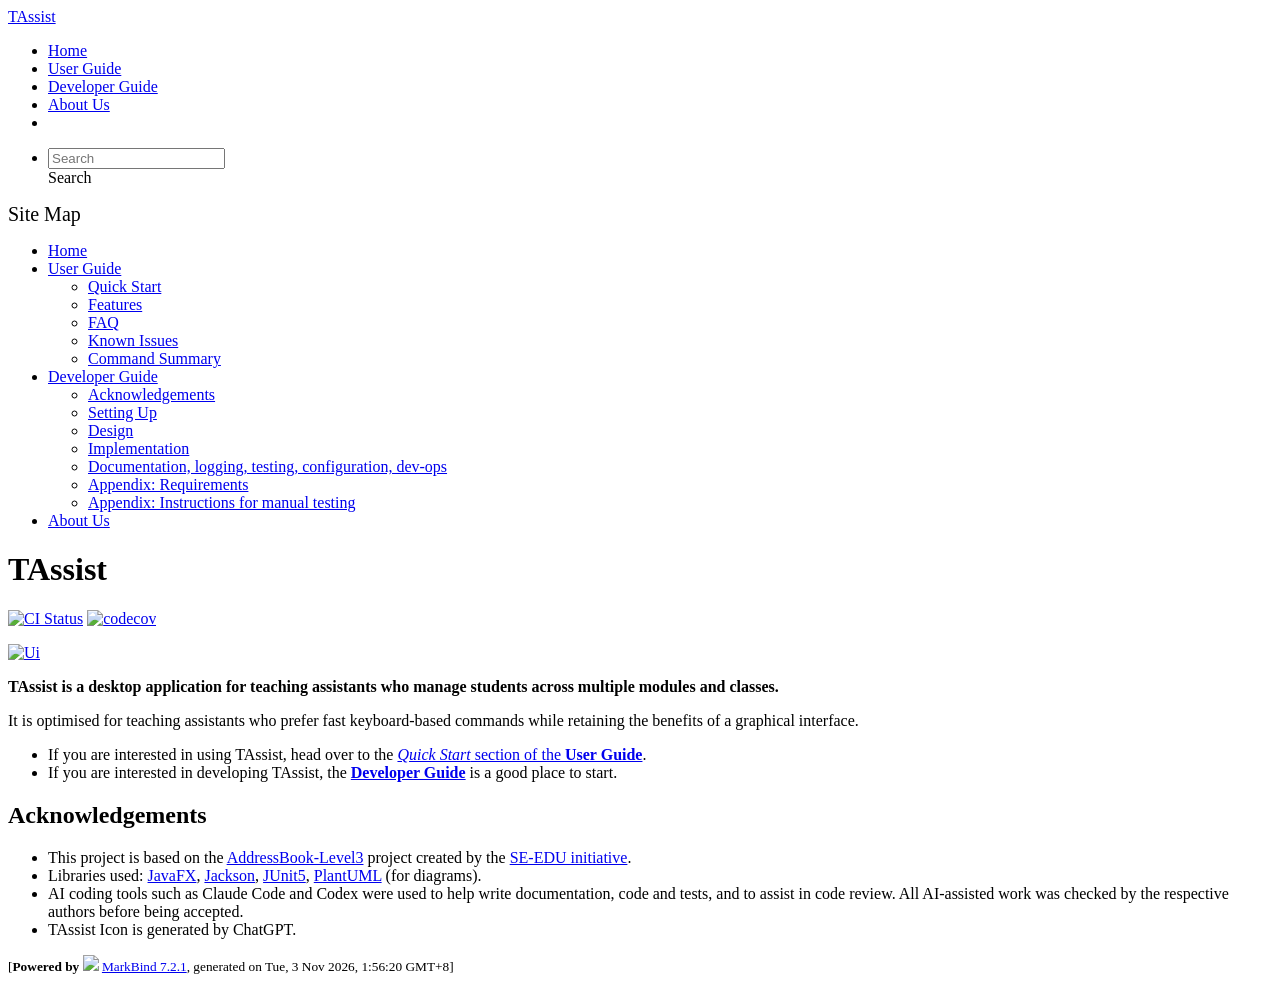
==== commit df6f1d27: "deploy: 71fdabd2d3dfdb2369cfe48c8adc35dba7f3f257" ====
--- a/index.html
+++ b/index.html
@@ -20,7 +20,7 @@
 <body 
    
   data-code-theme="light">
-<div id="app"><!--[--><header sticky><div data-v-94b60ff6><nav class="navbar navbar-expand-md d-print-none navbar-dark bg-dark" data-v-94b60ff6><div class="container-fluid" data-v-94b60ff6><div class="navbar-left" data-v-94b60ff6><!--[--><a href="/tp/index.html" title="Home" class="navbar-brand">TAssist</a><!--]--></div><div class="navbar-default" data-v-94b60ff6><ul class="navbar-nav me-auto mt-2 mt-lg-0" data-v-94b60ff6><!--[--> <li><a href="/tp/index.html" class="nav-link">Home</a></li> <li><a href="/tp/UserGuide.html" class="nav-link">User Guide</a></li> <li><a href="/tp/DeveloperGuide.html" class="nav-link">Developer Guide</a></li> <li><a href="/tp/AboutUs.html" class="nav-link">About Us</a></li> <li><a href="https://github.com/AY2627S1-CS2103-F10-2/tp" target="_blank" class="nav-link"><span><span aria-hidden="true" class="fab fa-github"></span></span></a></li> <!--]--></ul></div><div class="navbar-right" data-v-94b60ff6><ul class="navbar-nav" data-v-94b60ff6><!--[--><li><form class="navbar-form"><div style="position:relative;" class="dropdown" data-v-103d5c4e><!--[--><input value="" data-bs-toggle="dropdown" type="text" class="form-control" placeholder="Search" autocomplete="off" data-v-103d5c4e><div class="form-control placeholder-div-hidden" data-v-103d5c4e>Search</div><!--]--><ul class="dropdown-menu search-dropdown-menu dropdown-menu-hidden dropdown-menu-end" data-v-103d5c4e><!--[--><!--]--></ul></div></form></li><!--]--></ul><!----></div></div></nav><div style="display:none;" class="lower-navbar-container" data-v-94b60ff6><!--[--><!----><!----><!--]--></div></div></header> <div id="flex-body"><nav id="site-nav" data-v-6b1b63d2><!--[--><div class="site-nav-top"><div class="fw-bold mb-2" style="font-size:1.25rem;">Site Map</div></div> <div class="nav-component slim-scroll"><div class="site-nav-root"><!--[--><ul class="site-nav-list site-nav-list-root" data-v-6b1b63d2><!--[--><li><div class="site-nav-default-list-item site-nav-list-item-0" onclick="handleSiteNavClick(this)"><a href="/tp/index.html">Home</a></div></li> <li><div class="site-nav-default-list-item site-nav-list-item-0" onclick="handleSiteNavClick(this)"><a href="/tp/UserGuide.html">User Guide</a> <div class="site-nav-dropdown-btn-container"><i class="site-nav-dropdown-btn-icon site-nav-rotate-icon" onclick="handleSiteNavClick(this.parentNode.parentNode, false); event.stopPropagation();"><span class="glyphicon glyphicon-menu-down" aria-hidden="true"></span></i></div></div><ul class="site-nav-dropdown-container site-nav-dropdown-container-open site-nav-list"><li><div class="site-nav-default-list-item site-nav-list-item-1" onclick="handleSiteNavClick(this)"><a href="/tp/UserGuide.html#quick-start">Quick Start</a></div></li> <li><div class="site-nav-default-list-item site-nav-list-item-1" onclick="handleSiteNavClick(this)"><a href="/tp/UserGuide.html#features">Features</a></div></li> <li><div class="site-nav-default-list-item site-nav-list-item-1" onclick="handleSiteNavClick(this)"><a href="/tp/UserGuide.html#faq">FAQ</a></div></li> <li><div class="site-nav-default-list-item site-nav-list-item-1" onclick="handleSiteNavClick(this)"><a href="/tp/UserGuide.html#command-summary">Command Summary</a></div></li></ul></li> <li><div class="site-nav-default-list-item site-nav-list-item-0" onclick="handleSiteNavClick(this)"><a href="/tp/DeveloperGuide.html">Developer Guide</a> <div class="site-nav-dropdown-btn-container"><i class="site-nav-dropdown-btn-icon site-nav-rotate-icon" onclick="handleSiteNavClick(this.parentNode.parentNode, false); event.stopPropagation();"><span class="glyphicon glyphicon-menu-down" aria-hidden="true"></span></i></div></div><ul class="site-nav-dropdown-container site-nav-dropdown-container-open site-nav-list"><li><div class="site-nav-default-list-item site-nav-list-item-1" onclick="handleSiteNavClick(this)"><a href="/tp/DeveloperGuide.html#acknowledgements">Acknowledgements</a></div></li> <li><div class="site-nav-default-list-item site-nav-list-item-1" onclick="handleSiteNavClick(this)"><a href="/tp/DeveloperGuide.html#setting-up-getting-started">Setting Up</a></div></li> <li><div class="site-nav-default-list-item site-nav-list-item-1" onclick="handleSiteNavClick(this)"><a href="/tp/DeveloperGuide.html#design">Design</a></div></li> <li><div class="site-nav-default-list-item site-nav-list-item-1" onclick="handleSiteNavClick(this)"><a href="/tp/DeveloperGuide.html#implementation">Implementation</a></div></li> <li><div class="site-nav-default-list-item site-nav-list-item-1" onclick="handleSiteNavClick(this)"><a href="/tp/DeveloperGuide.html#documentation-logging-testing-configuration-dev-ops">Documentation, logging, testing, configuration, dev-ops</a></div></li> <li><div class="site-nav-default-list-item site-nav-list-item-1" onclick="handleSiteNavClick(this)"><a href="/tp/DeveloperGuide.html#appendix-requirements">Appendix: Requirements</a></div></li> <li><div class="site-nav-default-list-item site-nav-list-item-1" onclick="handleSiteNavClick(this)"><a href="/tp/DeveloperGuide.html#appendix-instructions-for-manual-testing">Appendix: Instructions for manual testing</a></div></li></ul></li> <li><div class="site-nav-default-list-item site-nav-list-item-0" onclick="handleSiteNavClick(this)"><a href="/tp/AboutUs.html">About Us</a></div></li><!--]--><!--v-if--></ul><!--]--></div></div><!--]--><!--v-if--></nav> <div id="content-wrapper"><h1 id="tassist">TAssist<a class="fa fa-anchor" href="#tassist" onclick="event.stopPropagation()"></a></h1> <p><a href="https://github.com/AY2627S1-CS2103-F10-2/tp/actions/workflows/gradle.yml"><img src="https://github.com/AY2627S1-CS2103-F10-2/tp/actions/workflows/gradle.yml/badge.svg" alt="CI Status" class="img-fluid"></a> <a href="https://codecov.io/gh/AY2627S1-CS2103-F10-2/tp"><img src="https://codecov.io/gh/AY2627S1-CS2103-F10-2/tp/branch/master/graph/badge.svg" alt="codecov" class="img-fluid"></a></p> <p><a href="/tp/images/Ui.png" target="_self"><img src="/tp/images/Ui.png" alt="Ui" class="img-fluid"></a></p> <p><strong>TAssist is a desktop application for teaching assistants who manage students across multiple modules and classes.</strong></p> <p>It is optimised for teaching assistants who prefer fast keyboard-based commands while retaining the benefits of a graphical interface.</p> <ul><li>If you are interested in using TAssist, head over to the <a href="/tp/UserGuide.html#quick-start"><em>Quick Start</em> section of the <strong>User Guide</strong></a>.</li> <li>If you are interested in developing TAssist, the <a href="/tp/DeveloperGuide.html"><strong>Developer Guide</strong></a> is a good place to start.</li></ul> <h2 id="acknowledgements">Acknowledgements<a class="fa fa-anchor" href="#acknowledgements" onclick="event.stopPropagation()"></a></h2> <ul><li>This project is based on the <a href="https://github.com/NUS-CS2103-AY2627-S1/tp">AddressBook-Level3</a> project created by the <a href="https://se-education.org">SE-EDU initiative</a>.</li> <li>Libraries used: <a href="https://openjfx.io/">JavaFX</a>, <a href="https://github.com/fasterxml/jackson">Jackson</a>, <a href="https://junit.org/">JUnit5</a>, <a href="https://plantuml.com/">PlantUML</a> (for diagrams).</li> <li>AI coding tools such as Claude Code and Codex were used to help write documentation, code and tests, and to assist in code review. All AI-assisted work was checked by the respective authors before being accepted.</li> <li>TAssist Icon is generated by ChatGPT.</li></ul></div> <nav id="page-nav" data-v-6b1b63d2><!--[--><div class="nav-component slim-scroll"></div><!--]--><!--v-if--></nav> <div class="scroll-top-button fa-lg d-print-none" style="display:none;bottom:2%;right:2%;position:fixed;" aria-hidden="true"><!--[--><i class="fas fa-arrow-circle-up"></i><!--]--></div></div> <footer><div class="text-center"><small>[<span><strong>Powered by</strong></span> <img src="https://markbind.org/favicon.ico" width="30"> <a href="https://markbind.org/">MarkBind 7.2.1</a>, generated on Tue, 3 Nov 2026, 1:48:58 GMT+8]</small></div></footer><!--]--></div>
+<div id="app"><!--[--><header sticky><div data-v-94b60ff6><nav class="navbar navbar-expand-md d-print-none navbar-dark bg-dark" data-v-94b60ff6><div class="container-fluid" data-v-94b60ff6><div class="navbar-left" data-v-94b60ff6><!--[--><a href="/tp/index.html" title="Home" class="navbar-brand">TAssist</a><!--]--></div><div class="navbar-default" data-v-94b60ff6><ul class="navbar-nav me-auto mt-2 mt-lg-0" data-v-94b60ff6><!--[--> <li><a href="/tp/index.html" class="nav-link">Home</a></li> <li><a href="/tp/UserGuide.html" class="nav-link">User Guide</a></li> <li><a href="/tp/DeveloperGuide.html" class="nav-link">Developer Guide</a></li> <li><a href="/tp/AboutUs.html" class="nav-link">About Us</a></li> <li><a href="https://github.com/AY2627S1-CS2103-F10-2/tp" target="_blank" class="nav-link"><span><span aria-hidden="true" class="fab fa-github"></span></span></a></li> <!--]--></ul></div><div class="navbar-right" data-v-94b60ff6><ul class="navbar-nav" data-v-94b60ff6><!--[--><li><form class="navbar-form"><div style="position:relative;" class="dropdown" data-v-103d5c4e><!--[--><input value="" data-bs-toggle="dropdown" type="text" class="form-control" placeholder="Search" autocomplete="off" data-v-103d5c4e><div class="form-control placeholder-div-hidden" data-v-103d5c4e>Search</div><!--]--><ul class="dropdown-menu search-dropdown-menu dropdown-menu-hidden dropdown-menu-end" data-v-103d5c4e><!--[--><!--]--></ul></div></form></li><!--]--></ul><!----></div></div></nav><div style="display:none;" class="lower-navbar-container" data-v-94b60ff6><!--[--><!----><!----><!--]--></div></div></header> <div id="flex-body"><nav id="site-nav" data-v-6b1b63d2><!--[--><div class="site-nav-top"><div class="fw-bold mb-2" style="font-size:1.25rem;">Site Map</div></div> <div class="nav-component slim-scroll"><div class="site-nav-root"><!--[--><ul class="site-nav-list site-nav-list-root" data-v-6b1b63d2><!--[--><li><div class="site-nav-default-list-item site-nav-list-item-0" onclick="handleSiteNavClick(this)"><a href="/tp/index.html">Home</a></div></li> <li><div class="site-nav-default-list-item site-nav-list-item-0" onclick="handleSiteNavClick(this)"><a href="/tp/UserGuide.html">User Guide</a> <div class="site-nav-dropdown-btn-container"><i class="site-nav-dropdown-btn-icon site-nav-rotate-icon" onclick="handleSiteNavClick(this.parentNode.parentNode, false); event.stopPropagation();"><span class="glyphicon glyphicon-menu-down" aria-hidden="true"></span></i></div></div><ul class="site-nav-dropdown-container site-nav-dropdown-container-open site-nav-list"><li><div class="site-nav-default-list-item site-nav-list-item-1" onclick="handleSiteNavClick(this)"><a href="/tp/UserGuide.html#quick-start">Quick Start</a></div></li> <li><div class="site-nav-default-list-item site-nav-list-item-1" onclick="handleSiteNavClick(this)"><a href="/tp/UserGuide.html#features">Features</a></div></li> <li><div class="site-nav-default-list-item site-nav-list-item-1" onclick="handleSiteNavClick(this)"><a href="/tp/UserGuide.html#faq">FAQ</a></div></li> <li><div class="site-nav-default-list-item site-nav-list-item-1" onclick="handleSiteNavClick(this)"><a href="/tp/UserGuide.html#known-issues">Known Issues</a></div></li> <li><div class="site-nav-default-list-item site-nav-list-item-1" onclick="handleSiteNavClick(this)"><a href="/tp/UserGuide.html#command-summary">Command Summary</a></div></li></ul></li> <li><div class="site-nav-default-list-item site-nav-list-item-0" onclick="handleSiteNavClick(this)"><a href="/tp/DeveloperGuide.html">Developer Guide</a> <div class="site-nav-dropdown-btn-container"><i class="site-nav-dropdown-btn-icon site-nav-rotate-icon" onclick="handleSiteNavClick(this.parentNode.parentNode, false); event.stopPropagation();"><span class="glyphicon glyphicon-menu-down" aria-hidden="true"></span></i></div></div><ul class="site-nav-dropdown-container site-nav-dropdown-container-open site-nav-list"><li><div class="site-nav-default-list-item site-nav-list-item-1" onclick="handleSiteNavClick(this)"><a href="/tp/DeveloperGuide.html#acknowledgements">Acknowledgements</a></div></li> <li><div class="site-nav-default-list-item site-nav-list-item-1" onclick="handleSiteNavClick(this)"><a href="/tp/DeveloperGuide.html#setting-up-getting-started">Setting Up</a></div></li> <li><div class="site-nav-default-list-item site-nav-list-item-1" onclick="handleSiteNavClick(this)"><a href="/tp/DeveloperGuide.html#design">Design</a></div></li> <li><div class="site-nav-default-list-item site-nav-list-item-1" onclick="handleSiteNavClick(this)"><a href="/tp/DeveloperGuide.html#implementation">Implementation</a></div></li> <li><div class="site-nav-default-list-item site-nav-list-item-1" onclick="handleSiteNavClick(this)"><a href="/tp/DeveloperGuide.html#documentation-logging-testing-configuration-dev-ops">Documentation, logging, testing, configuration, dev-ops</a></div></li> <li><div class="site-nav-default-list-item site-nav-list-item-1" onclick="handleSiteNavClick(this)"><a href="/tp/DeveloperGuide.html#appendix-requirements">Appendix: Requirements</a></div></li> <li><div class="site-nav-default-list-item site-nav-list-item-1" onclick="handleSiteNavClick(this)"><a href="/tp/DeveloperGuide.html#appendix-instructions-for-manual-testing">Appendix: Instructions for manual testing</a></div></li></ul></li> <li><div class="site-nav-default-list-item site-nav-list-item-0" onclick="handleSiteNavClick(this)"><a href="/tp/AboutUs.html">About Us</a></div></li><!--]--><!--v-if--></ul><!--]--></div></div><!--]--><!--v-if--></nav> <div id="content-wrapper"><h1 id="tassist">TAssist<a class="fa fa-anchor" href="#tassist" onclick="event.stopPropagation()"></a></h1> <p><a href="https://github.com/AY2627S1-CS2103-F10-2/tp/actions/workflows/gradle.yml"><img src="https://github.com/AY2627S1-CS2103-F10-2/tp/actions/workflows/gradle.yml/badge.svg" alt="CI Status" class="img-fluid"></a> <a href="https://codecov.io/gh/AY2627S1-CS2103-F10-2/tp"><img src="https://codecov.io/gh/AY2627S1-CS2103-F10-2/tp/branch/master/graph/badge.svg" alt="codecov" class="img-fluid"></a></p> <p><a href="/tp/images/Ui.png" target="_self"><img src="/tp/images/Ui.png" alt="Ui" class="img-fluid"></a></p> <p><strong>TAssist is a desktop application for teaching assistants who manage students across multiple modules and classes.</strong></p> <p>It is optimised for teaching assistants who prefer fast keyboard-based commands while retaining the benefits of a graphical interface.</p> <ul><li>If you are interested in using TAssist, head over to the <a href="/tp/UserGuide.html#quick-start"><em>Quick Start</em> section of the <strong>User Guide</strong></a>.</li> <li>If you are interested in developing TAssist, the <a href="/tp/DeveloperGuide.html"><strong>Developer Guide</strong></a> is a good place to start.</li></ul> <h2 id="acknowledgements">Acknowledgements<a class="fa fa-anchor" href="#acknowledgements" onclick="event.stopPropagation()"></a></h2> <ul><li>This project is based on the <a href="https://github.com/NUS-CS2103-AY2627-S1/tp">AddressBook-Level3</a> project created by the <a href="https://se-education.org">SE-EDU initiative</a>.</li> <li>Libraries used: <a href="https://openjfx.io/">JavaFX</a>, <a href="https://github.com/fasterxml/jackson">Jackson</a>, <a href="https://junit.org/">JUnit5</a>, <a href="https://plantuml.com/">PlantUML</a> (for diagrams).</li> <li>AI coding tools such as Claude Code and Codex were used to help write documentation, code and tests, and to assist in code review. All AI-assisted work was checked by the respective authors before being accepted.</li> <li>TAssist Icon is generated by ChatGPT.</li></ul></div> <nav id="page-nav" data-v-6b1b63d2><!--[--><div class="nav-component slim-scroll"></div><!--]--><!--v-if--></nav> <div class="scroll-top-button fa-lg d-print-none" style="display:none;bottom:2%;right:2%;position:fixed;" aria-hidden="true"><!--[--><i class="fas fa-arrow-circle-up"></i><!--]--></div></div> <footer><div class="text-center"><small>[<span><strong>Powered by</strong></span> <img src="https://markbind.org/favicon.ico" width="30"> <a href="https://markbind.org/">MarkBind 7.2.1</a>, generated on Tue, 3 Nov 2026, 1:56:20 GMT+8]</small></div></footer><!--]--></div>
 </body><script src="/tp/markbind/js/bootstrap-utility.min.js"></script>
 <script src="/tp/markbind/js/polyfill.min.js"></script>
 <script src="/tp/markbind/js/vue.global.prod.min.js"></script>
